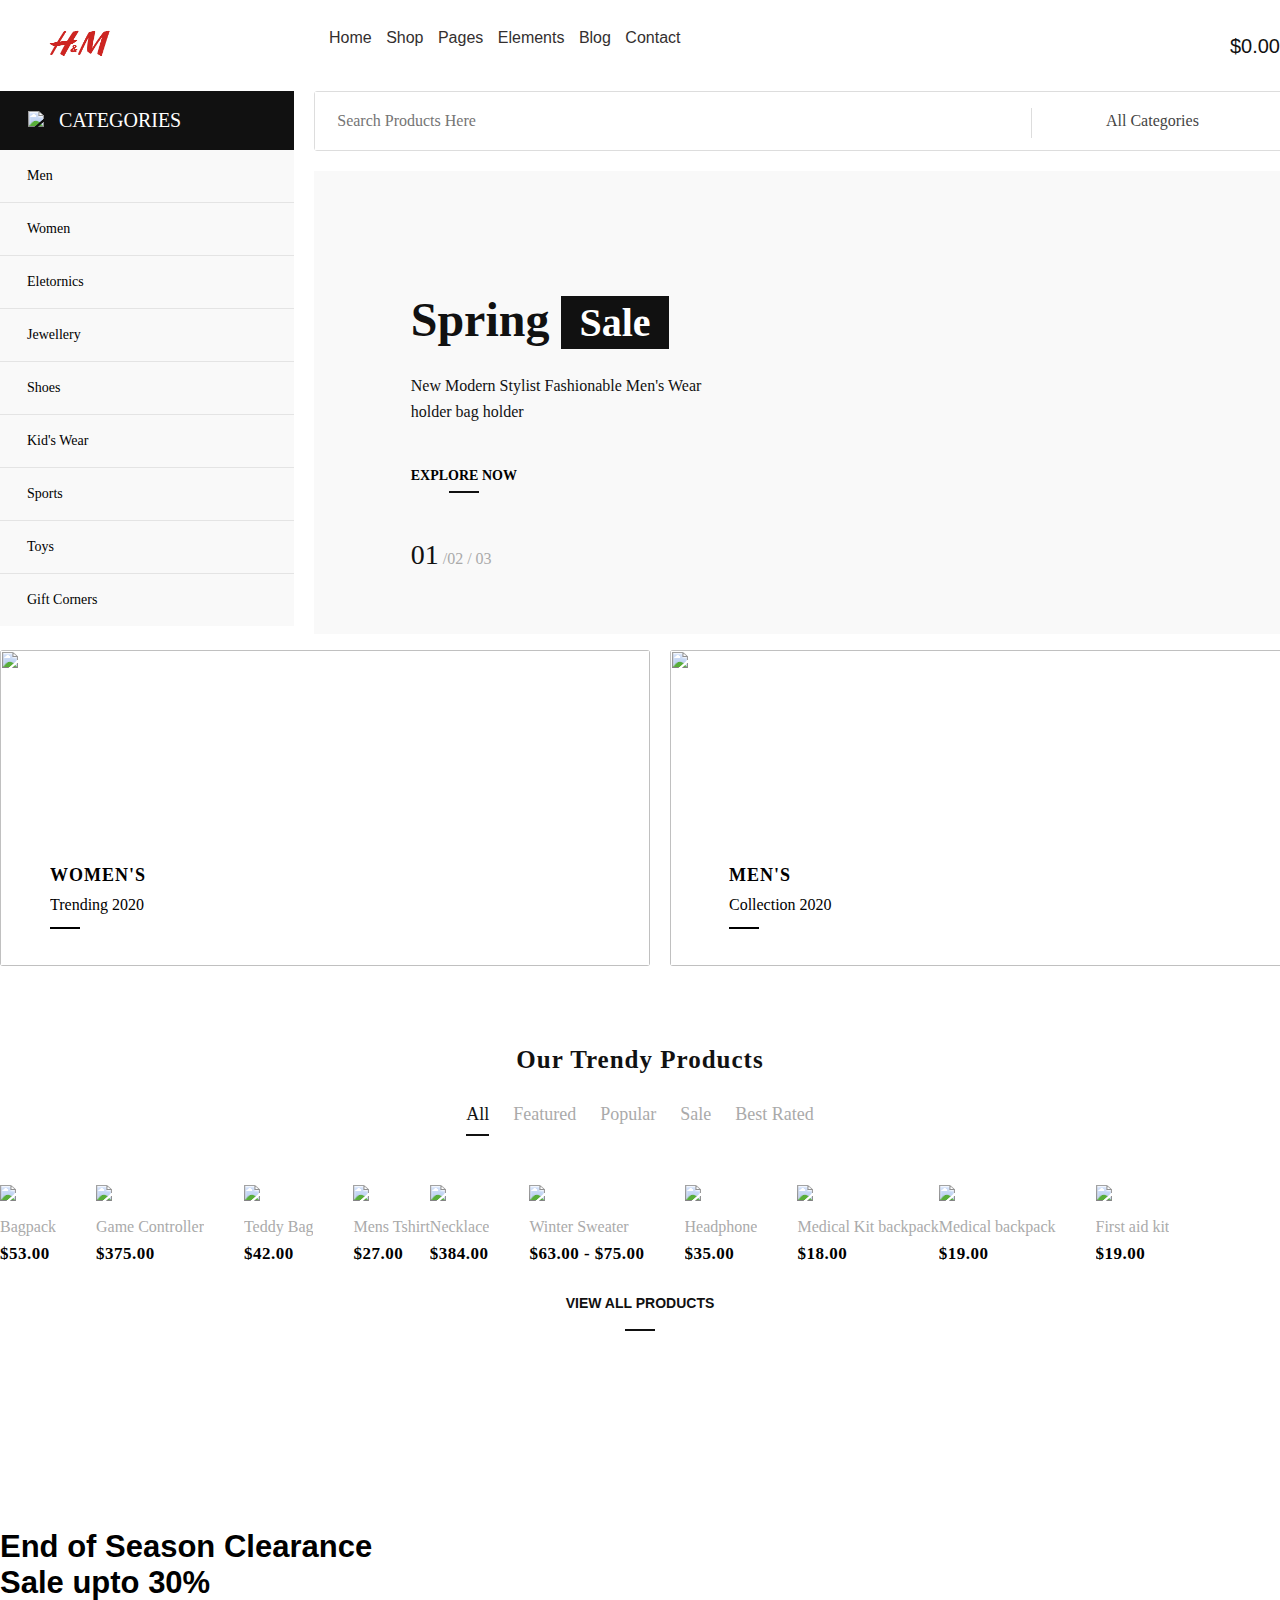
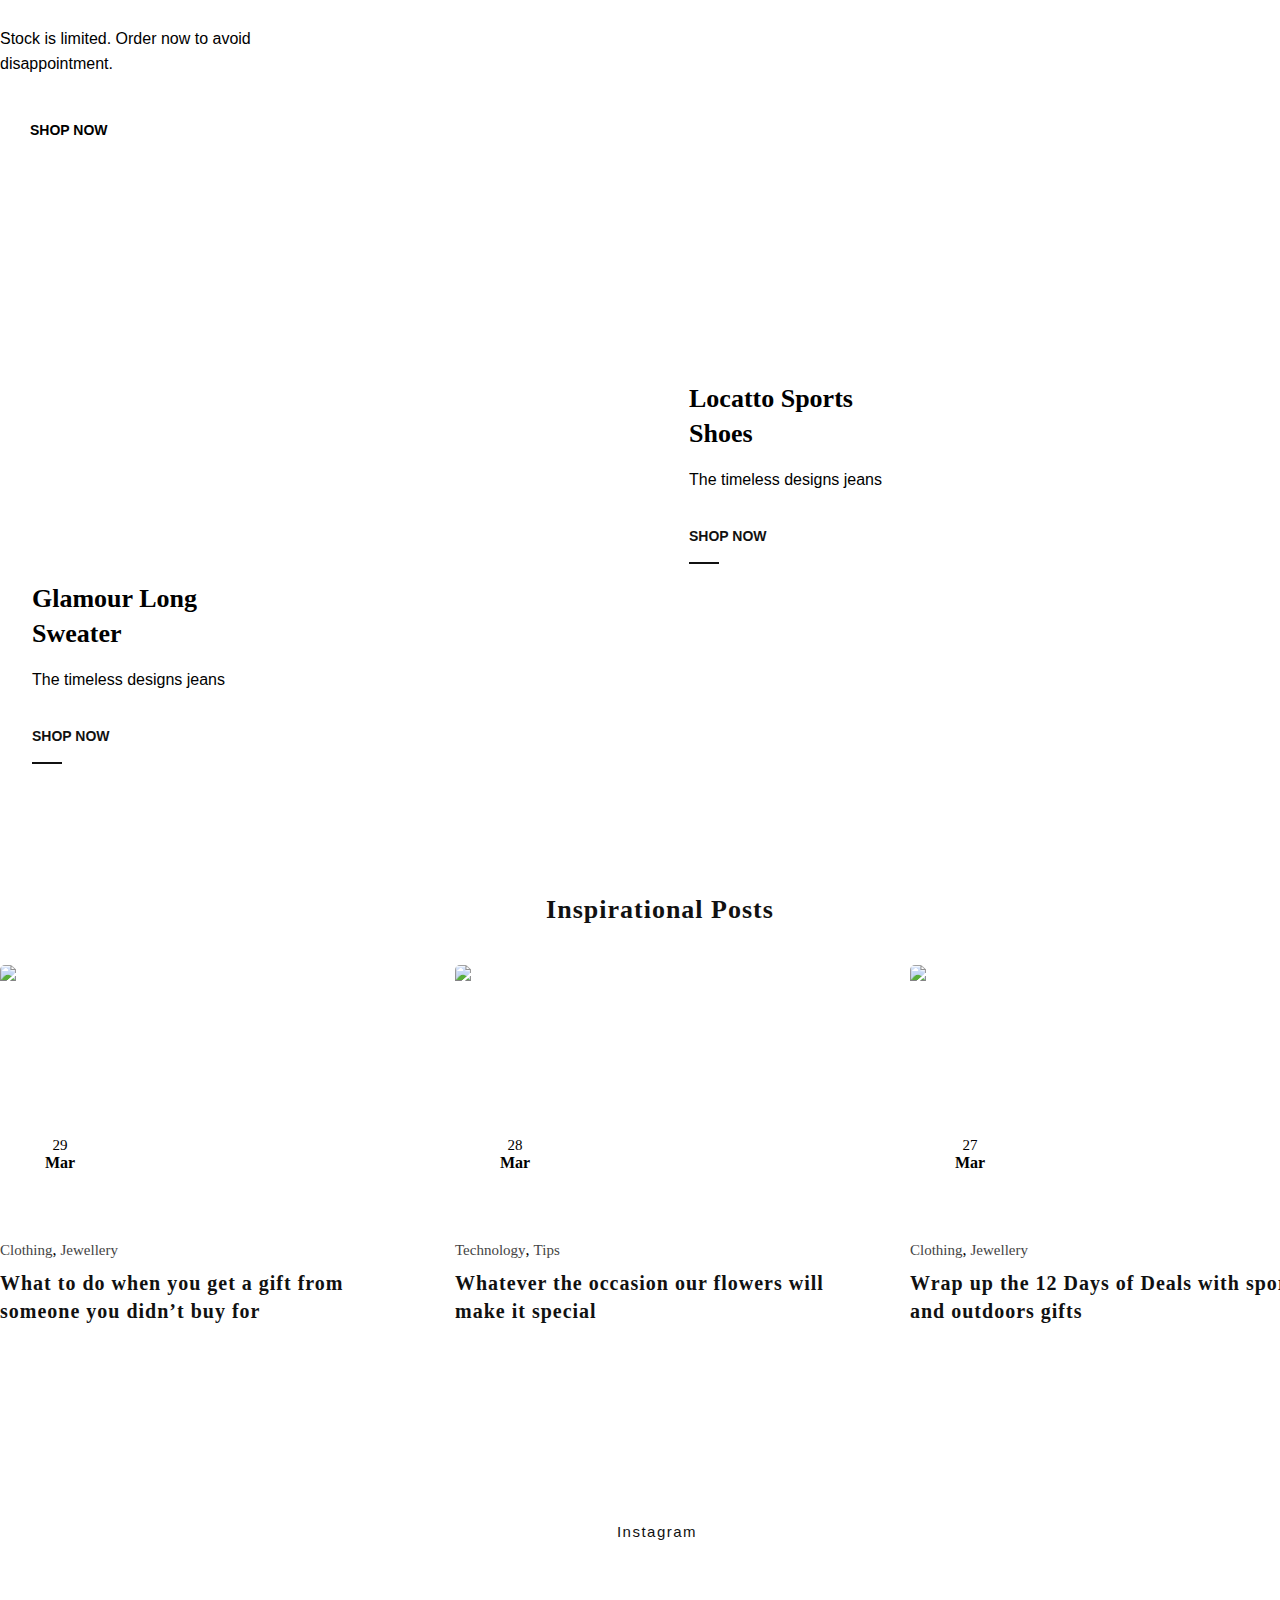
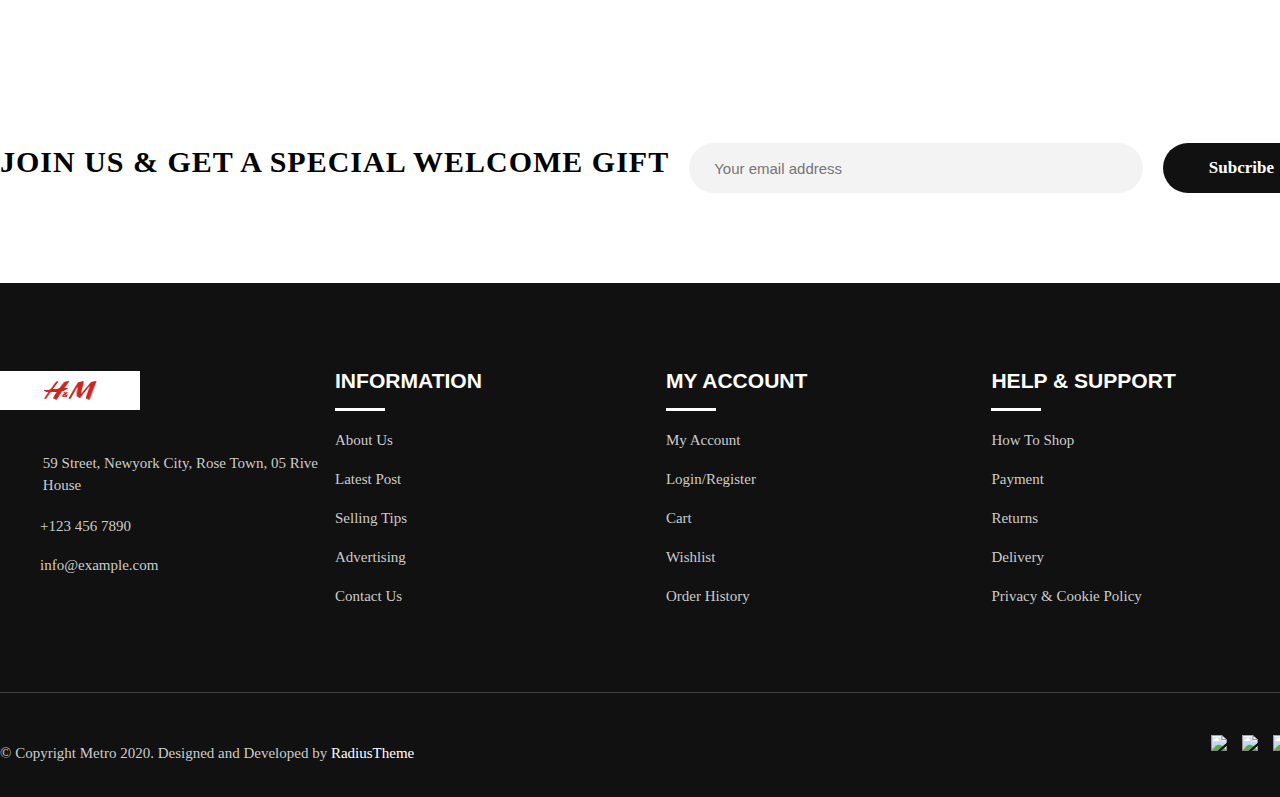
==== Deploy to firebase/public/index.html @ 3f912919 "add README.me and deploy to firebase hosting" ====
<!DOCTYPE html>
<html>
  <head>
    <meta charset="utf-8">
    <meta name="viewport" content="width=device-width, initial-scale=1">
    <title>Welcome to Firebase Hosting</title>
    <link rel="stylesheet" type="text/css" href="style.css">
    <script src="https://kit.fontawesome.com/e9a6ecd83d.js" crossorigin="anonymous"></script>

    <!-- update the version number as needed -->
    <script defer src="/__/firebase/7.14.3/firebase-app.js"></script>
    <!-- include only the Firebase features as you need -->
    <script defer src="/__/firebase/7.14.3/firebase-auth.js"></script>
    <script defer src="/__/firebase/7.14.3/firebase-database.js"></script>
    <script defer src="/__/firebase/7.14.3/firebase-messaging.js"></script>
    <script defer src="/__/firebase/7.14.3/firebase-storage.js"></script>
    <!-- initialize the SDK after all desired features are loaded -->
    <script defer src="/__/firebase/init.js"></script>

    
  </head>
  <body>
    <section class="header">
    <div class="header-box">
      <div class="image-header">
        <a href="#"><img src="./image/hm-logo.jpg"></a>
        
      </div>

      <div class="main-menu">
        <ul class="list-main">
          <li class="o1">
            Home
            <i class="fas fa-chevron-down"></i>
            <ul class="sub-menu1">
              <li>
                <a href="#">Home 1</a>
              </li>
              <li>
                <a href="#">Home 2</a>
              </li>

              <li>
                <a href="#">Home 3</a>
              </li>

              <li>
                <a href="#">Home 4</a>
              </li>

              <li>
                <a href="#">Home 5</a>
              </li>
            </ul>
          </li>
          <li class="o2">
            Shop
            <i class="fas fa-chevron-down"></i>
            <ul class="sub-menu2">
              <li>
                <ul class="menu-shop">
                  <li class="shop-title">
                    <a href="#">Shop Features</a>
                  </li>
                  <li>
                    <a href="#">Grid View</a>
                  </li>
                  <li>
                    <a href="#">List View</a>
                  </li>
                  <li>
                    <a href="#">SideBar Right</a>
                  </li>
                  <li>
                    <a href="#">Sidebar Left</a>
                  </li>
                  <li>
                    <a href="#">Full Width</a>
                  </li>
                  <li>
                    <a href="#">Load More</a>
                  </li>
                  <li>
                    <a href="#">Infinty Scroll</a>
                  </li>
                </ul>
              </li>
              <li>
                <ul class="menu-shop">
                  <li class="shop-title">
                    <a href="#">Shop Styles</a>
                  </li>
                  <li>
                    <a href="#">Style 1</a>
                  </li>
                  <li>
                    <a href="#">Style 2</a>
                  </li>
                  <li>
                    <a href="#">Style 3</a>
                  </li>
                  <li>
                    <a href="#">Style 4</a>
                  </li>
                  <li>
                    <a href="#">Style 5</a>
                  </li>
                  <li>
                    <a href="#">Style 6</a>
                  </li>
                  <li>
                    <a href="#">Style 7</a>
                  </li>
                </ul>
              </li>
              <li>
                <ul class="menu-shop">
                  <li class="shop-title">
                    <a href="#">Product Features</a>
                  </li>
                  <li>
                    <a href="#">Single Product 1</a>
                  </li>
                  <li>
                    <a href="#">Single Product 2</a>
                  </li>
                  <li>
                    <a href="#">Single Product 3</a>
                  </li>
                  <li>
                    <a href="#">Single Product 4</a>
                  </li>
                  <li>
                    <a href="#">Single Product 5</a>
                  </li>
                  <li>
                    <a href="#">Single Product 6</a>
                  </li>
                  <li>
                    <a href="#">Single Product 7</a>
                  </li>
                </ul>
              </li>

              <li>
                
              </li>
            </ul>
          </li>
          <li class="o3">
            Pages
            <i class="fas fa-chevron-down"></i>
            <ul class="sub-menu2">
              <li>
                 <ul class="menu-shop">
                  <li>
                    <a href="#">About US</a>
                  </li>
                  <li>
                    <a href="#">FAQ</a>
                  </li>
                  <li>
                    <a href="#">Error 404</a>
                  </li>
                  <li>
                    <a href="#">Search Result</a>
                  </li>
                 </ul>
              </li>

              <li>
                <ul class="menu-shop">
                  <li>
                    <a href="#">My Account</a>
                  </li>
                  <li>
                    <a href="#">Wishlist</a>
                  </li>
                  <li>
                    <a href="#">Cart</a>
                  </li>
                  <li>
                    <a href="#">Checkout</a>
                  </li>
                 </ul>

              </li>
            </ul>
          </li>
          <li class="o4">
            Elements
            <i class="fas fa-chevron-down"></i>
            <div class="sub-menu3">
              <ul class="elements-box">
                <li>
                  <div class="child-type"><a href="#">Accordion</a></div>
                </li>
                <li class ="icon-down">
                  <div class="child-type"><a href="#">Post</a></div>
                  <ul class="sub-menu-child">
                    <li>
                      <div><a href="#">Posts - Style 1</a></div>
                    </li>
                    <li>
                      <div><a href="#">Posts - Style 2</a></div>
                    </li>
                    <li>
                      <div><a href="#">Posts - Style 3</a></div>
                    </li>
                    <li>
                      <div><a href="#">Posts - Style 4</a></div>
                    </li>

                  </ul>
                </li>

                <li>
                  <div class="child-type"><a href="#">Product Slider</a></div>
                </li>

                <li>
                  <div class="child-type"><a href="#">Product List</a></div>
                </li>

                <li class="icon-down">
                  <div class="child-type"><a href="#">Product Isotope</a></div>
                  <ul class="sub-menu-child">
                    <li>
                      <div><a href="#">Product Isotope 1</a></div>
                    </li>
                    <li>
                      <div><a href="#">Product Isotope 2</a></div>
                    </li>
                    <li>
                      <div><a href="#">Product Isotope 3</a></div>
                    </li>
                  </ul>
                </li>
                <li class="icon-down">
                  <div class="child-type"><a href="#">Product Fullscreen</a></div>
                  <ul class="sub-menu-child">
                    <li>
                      <div><a href="#">Product Fullscreen 1</a></div>
                    </li>
                    <li>
                      <div><a href="#">Product Fullscreen 1</a></div>
                    </li>
                  </ul>
                </li>
                <li>
                  <div class="child-type"><a href="#">Section Title</a></div>
                </li>
                <li>
                  <div class="child-type"><a href="#">Logo Slider</a></div>
                </li>
                <li>
                  <div class="child-type"><a href="#">Video</a></div>
                </li>
                <li>
                  <div class="child-type"><a href="#">Google Map</a></div>
                </li>
              </ul>
            </div>
          </li>
          <li class ="o2">
            Blog
            <i class="fas fa-chevron-down"></i>
            <ul class="sub-menu2 blog">
              <li>
                 <ul class="menu-shop">
                  <li>
                    <a href="#">Blog-Layout 1</a>
                  </li>
                  <li>
                    <a href="#">Blog-Layout 2</a>
                  </li>
                  <li>
                    <a href="#">Blog-Layout 3</a>
                  </li>
                  <li>
                    <a href="#">Single Post</a>
                  </li>
                 </ul>
              </li>

              <li>
                <ul class="menu-shop">
                  <li>
                    <a href="#">Blog - Full Width</a>
                  </li>
                  <li>
                    <a href="#">Blog - Left Sidebar</a>
                  </li>
                  <li>
                    <a href="#">Post - Full Width</a>
                  </li>
                  <li>
                    <a href="#">Post - Left Sidebar</a>
                  </li>
                 </ul>

              </li>
            </ul>
          </li>
          <li>
            <a href="#">Contact</a>
          </li>
        </ul>
      </div>

      <div class="icon-client">
        <div class="se icon1">
          <i class="fas fa-user"></i>
        </div>
        <div class="icon2">
          <i class="fas fa-shopping-cart"></i>
        </div>
        <div class="price-user">
          $0.00
        </div>
      </div>

    </div>
  </section>

  
  <div class="main-show">
    <div class="clo-box">
      <div class="categories">
        <img src="https://www.radiustheme.com/demo/wordpress/themes/metro/wp-content/themes/metro/assets/img/menubar.png">
        <span>CATEGORIES</span>
      </div>
      <ul class="list-clo">
        <li>
          <a href="#"><div>Men</div></a>
        </li>
        <li>
          <a href="#"><div>Women</div></a>
        </li>
        <li class="select-list">
          <a href="#"><div>Eletornics</div></a>
          <span class="icon-list"><i class="fas fa-chevron-right"></i></span>
          <ul class="child">
            <li><a href="#"><div class="a-fix">Accessories</div></a></li>
            <li><a href="#"><div class="a-fix">Computer</div></a></li>
          </ul>
        </li>
        <li>
          <a href="#"><div>Jewellery</div></a>
        </li>
        <li>
          <a href="#"><div>Shoes</div></a>
        </li>
        <li>
          <a href="#"><div>Kid's Wear</div></a>
        </li>
        <li>
          <a href="#"><div>Sports</div></a>
        </li>
        <li>
          <a href="#"><div>Toys</div></a>
        </li>
        <li>
          <a href="#"><div>Gift Corners</div></a>
        </li>
      </ul>
    </div>

    <div class="intro-box">
      <div class="cover">
        <div class="searching">
          <input type="text" placeholder="Search Products Here">
        </div>
        <div class="list-style">
          <a href="#"><p>All Categories</p></a>
          <i class="fas fa-caret-down"></i>
        </div>
        <div class="icon-search">
          <i class="fas fa-search"></i>
        </div>
      </div>

      <div class="main-intro">
        <div class="box-content">
          <div class="this">
            <h3>Spring <span>Sale</span></h3>
            <p class="discribe">
              New Modern Stylist Fashionable Men's Wear holder bag holder
            </p>
            <p class="explore"><a class="explore" href="#">EXPLORE NOW</a></p>
            <div class="number">
              <a href="#"><span class="fix-number">01</span>
              <a href="#"> /02 </a>
              <a href="#">/ 03</a>
            </div>
          </div>
        </div>

        <div class="image-main">
          
        </div>
      </div>
    </div>

  </div>

  <div class="container-box-image">
    <a href="#">
      <div>
      <img class="women" src="https://www.radiustheme.com/demo/wordpress/themes/metro/wp-content/uploads/2019/10/h82.jpg">
      </div>
      <div class="trending">
        <div class="content-box">
          <h3>WOMEN'S</h3>
          <h5>Trending 2020</h5>
        </div>
      </div>
    </a>
    <a href="#">
      <div>
      <img class="men" src="https://www.radiustheme.com/demo/wordpress/themes/metro/wp-content/uploads/2019/10/h81.jpg">
      </div>
      <div class="collection">
        <div class="content-box">
          <h3>MEN'S</h3>
          <h5>Collection 2020</h5>
        </div>
      </div>
    </a>
  </div>
  <section class="sale-products">
    <div class="content-product">
      <h3>Our Trendy Products</h3>
      <div class="choose-show">
        <a href="#">All</a>
        <a href="#">Featured</a>
        <a href="#">Popular</a>
        <a href="#">Sale</a>
        <a href="#">Best Rated</a>
      </div>
    </div>
    <div class="cart">
      <div class="product-container">
        <div class="image-p">
          <a href="#">
            <img src="https://www.radiustheme.com/demo/wordpress/themes/metro/wp-content/uploads/2019/03/p_2-2-360x432.jpg">
          </a>
        </div>
        <h3>
          <a href="#">Bagpack</a>
        </h3>
        <p>$53.00</p>
        <div class="abs-fix">
          <div class="cart-box">
            <button class="search-btn">
              <i class="far fa-heart"></i>
            </button>
            <button class="atc">
              ADD TO CART
            </button>
            <button class="search-btn">
              <i class="fas fa-search"></i>
            </button>
          </div>
        </div>
        
      </div>

      <div class="product-container">
        <div class="image-p">
          <a href="#">
            <img src="https://www.radiustheme.com/demo/wordpress/themes/metro/wp-content/uploads/2019/03/p_4-360x432.jpg">
          </a>
        </div>
        <h3>
          <a href="#">Game Controller</a>
        </h3>
        <p>$375.00</p>
        <div class="abs-fix">
          <div class="cart-box">
            <button class="search-btn">
              <i class="far fa-heart"></i>
            </button>
            <button class="atc">
              ADD TO CART
            </button>
            <button class="search-btn">
              <i class="fas fa-search"></i>
            </button>
          </div>
        </div>
        
      </div>


      <div class="product-container">
        <div class="image-p">
          <a href="#">
            <img src="https://www.radiustheme.com/demo/wordpress/themes/metro/wp-content/uploads/2019/03/p_7-360x432.jpg">
          </a>
        </div>
        <h3>
          <a href="#">Teddy Bag</a>
        </h3>
        <p>$42.00</p>
        <div class="abs-fix">
          <div class="cart-box">
            <button class="search-btn">
              <i class="far fa-heart"></i>
            </button>
            <button class="atc">
              ADD TO CART
            </button>
            <button class="search-btn">
              <i class="fas fa-search"></i>
            </button>
          </div>
        </div>
        
      </div>


      <div class="product-container">
        <div class="image-p">
          <a href="#">
            <img src="https://www.radiustheme.com/demo/wordpress/themes/metro/wp-content/uploads/2019/03/p_2-360x432.jpg">
          </a>
        </div>
        <h3>
          <a href="#">Mens Tshirt</a>
        </h3>
        <p>$27.00</p>
        <div class="abs-fix">
          <div class="cart-box">
            <button class="search-btn">
              <i class="far fa-heart"></i>
            </button>
            <button class="atc">
              ADD TO CART
            </button>
            <button class="search-btn">
              <i class="fas fa-search"></i>
            </button>
          </div>
        </div>
        
      </div>


      <div class="product-container">
        <div class="image-p">
          <a href="#">
            <img src="https://www.radiustheme.com/demo/wordpress/themes/metro/wp-content/uploads/2019/03/p_2-1-360x432.jpg">
          </a>
        </div>
        <h3>
          <a href="#">Necklace</a>
        </h3>
        <p>$384.00</p>
        <div class="abs-fix">
          <div class="cart-box">
            <button class="search-btn">
              <i class="far fa-heart"></i>
            </button>
            <button class="atc">
              ADD TO CART
            </button>
            <button class="search-btn">
              <i class="fas fa-search"></i>
            </button>
          </div>
        </div>
        
      </div>


      <div class="product-container">
        <div class="image-p">
          <a href="#">
            <img src="https://www.radiustheme.com/demo/wordpress/themes/metro/wp-content/uploads/2019/01/jacket_1-360x432.jpg">
          </a>
        </div>
        <h3>
          <a href="#">Winter Sweater</a>
        </h3>
        <p>$63.00 - $75.00</p>
        <div class="abs-fix">
          <div class="cart-box">
            <button class="search-btn">
              <i class="far fa-heart"></i>
            </button>
            <button class="atc">
              ADD TO CART
            </button>
            <button class="search-btn">
              <i class="fas fa-search"></i>
            </button>
          </div>
        </div>
        
      </div>


      <div class="product-container">
        <div class="image-p">
          <a href="#">
            <img src="https://www.radiustheme.com/demo/wordpress/themes/metro/wp-content/uploads/2019/03/p_5-111-360x432.jpg">
          </a>
        </div>
        <h3>
          <a href="#">Headphone</a>
        </h3>
        <p>$35.00</p>
        <div class="abs-fix">
          <div class="cart-box">
            <button class="search-btn">
              <i class="far fa-heart"></i>
            </button>
            <button class="atc">
              ADD TO CART
            </button>
            <button class="search-btn">
              <i class="fas fa-search"></i>
            </button>
          </div>
        </div>
        
      </div>



      <div class="product-container">
        <div class="image-p">
          <a href="#">
            <img src="https://www.radiustheme.com/demo/wordpress/themes/metro/wp-content/uploads/2020/05/product_13-360x432.jpg">
          </a>
        </div>
        <h3>
          <a href="#">Medical Kit backpack</a>
        </h3>
        <p>$18.00</p>
        <div class="abs-fix">
          <div class="cart-box">
            <button class="search-btn">
              <i class="far fa-heart"></i>
            </button>
            <button class="atc">
              ADD TO CART
            </button>
            <button class="search-btn">
              <i class="fas fa-search"></i>
            </button>
          </div>
        </div>
        
      </div>



      <div class="product-container">
        <div class="image-p">
          <a href="#">
            <img src="https://www.radiustheme.com/demo/wordpress/themes/metro/wp-content/uploads/2020/05/product_14-360x432.jpg">
          </a>
        </div>
        <h3>
          <a href="#">Medical backpack</a>
        </h3>
        <p>$19.00</p>
        <div class="abs-fix">
          <div class="cart-box">
            <button class="search-btn">
              <i class="far fa-heart"></i>
            </button>
            <button class="atc">
              ADD TO CART
            </button>
            <button class="search-btn">
              <i class="fas fa-search"></i>
            </button>
          </div>
        </div>
        
      </div>
      <div class="product-container">
        <div class="image-p">
          <a href="#">
            <img src="https://www.radiustheme.com/demo/wordpress/themes/metro/wp-content/uploads/2020/05/product_11-360x432.jpg
  ">
          </a>
        </div>
        <h3>
          <a href="#">First aid kit</a>
        </h3>
        <p>$19.00</p>
        <div class="abs-fix">
          <div class="cart-box">
            <button class="search-btn">
              <i class="far fa-heart"></i>
            </button>
            <button class="atc">
              ADD TO CART
            </button>
            <button class="search-btn">
              <i class="fas fa-search"></i>
            </button>
          </div>
        </div>
        
      </div>
    </div>
    <div class="view-product">
      <a href="#">VIEW ALL PRODUCTS</a> 
    </div>

  </section>


  <div class="site-sale">
    <div class="div-s">
      <div class="content-sale">
        <h2>End of Season Clearance Sale upto 30%</h2>
        <p>Stock is limited. Order now to avoid<br>disappointment.</p>
        <a href="#">
          SHOP NOW
        </a>
      </div>
    </div>
    
  </div>
  <section class="product-display">
    <div class="image-s">
      <div class="sweater">
        <div class="content-s">
          <h3>Glamour Long Sweater</h3>
          <p>The timeless designs jeans</p>
          <a href="#">SHOP NOW</a>
        </div>
      </div>
    </div>
    <div class="image-s">
      <div class="shoes">
        <div class="content-sh">
          <h3>Locatto Sports Shoes</h3>
          <p>The timeless designs jeans</p>
          <a href="#">SHOP NOW</a>
        </div>
      </div>
    </div>
  </section>

  <section class="news-post">
    <h3 class="title-p">Inspirational Posts</h3>
    <div class="flex-pb">
      <div class="post-box">
        <div class="pb-image">
          <a href="#">
            <img src="https://www.radiustheme.com/demo/wordpress/themes/metro/wp-content/uploads/2019/03/blog_4-465x290.jpg">
          </a>
        </div>
        
        <div class="overlay c1">
          <p>29</p>
          <h3>Mar</h3>
        </div>
        <p><a class ="a-fix" href="#">Clothing</a>, <a class ="a-fix" href="#">Jewellery</a></p>
        <h3><a class="ac-fix" href="#">What to do when you get a gift from someone you didn’t buy for</a></h3>
        
      </div>

      <div class="post-box">
        <div class="pb-image">
          <a href="#">
            <img src="https://www.radiustheme.com/demo/wordpress/themes/metro/wp-content/uploads/2019/03/blog_8-465x290.jpg">
          </a>
        </div>
        
        <div class="overlay c2">
          <p>28</p>
          <h3>Mar</h3>
        </div>
        <p><a class ="a-fix" href="#">Technology</a>, <a class ="a-fix" href="#">Tips</a></p>
        <h3><a class="ac-fix" href="#">Whatever the occasion our flowers will make it special</a></h3>
      </div>

      <div class="post-box">
        <div class="pb-image">
          <a href="#">
            <img src="https://www.radiustheme.com/demo/wordpress/themes/metro/wp-content/uploads/2019/03/blog_5-465x290.jpg">
          </a>
        </div>
        
        <div class="overlay c3">
          <p>27</p>
          <h3>Mar</h3>
        </div>
        <p><a class ="a-fix" href="#">Clothing</a>, <a class ="a-fix"href="#">Jewellery</a></p>
        <h3><a class="ac-fix" href="#">Wrap up the 12 Days of Deals with sports and outdoors gifts</a></h3>
        
      </div>
    </div>
  </section>

  <div class="insta-box">
    <div class="images-i">
      <div class="component">
        <a href="#">
          <div class="b-image image-i-1">
            <div class="overlay-cpt">
              <i class="fab fa-instagram"></i>
            </div>
          </div>
        </a>
      </div>
      <div class="component">
        <a href="#">
          <div class="b-image image-i-2">
            <div class="overlay-cpt">
              <i class="fab fa-instagram"></i>
            </div>
          </div>
        </a>
      </div>
      <div class="component">
        <a href="#">
          <div class="b-image image-i-3">
            <div class="overlay-cpt">
              <i class="fab fa-instagram"></i>
            </div>
          </div>
        </a>
      </div>
      <div class="component">
        <a href="#">
          <div class="b-image image-i-4">
            <div class="overlay-cpt">
              <i class="fab fa-instagram"></i>
            </div>
          </div>
        </a>
      </div>
      <div class="component">
        <a href="#">
          <div class="b-image image-i-5">
            <div class="overlay-cpt">
              <i class="fab fa-instagram"></i>
            </div>
          </div>
        </a>
      </div>
      <div class="component">
        <a href="#">
          <div class="b-image image-i-6">
            <div class="overlay-cpt">
              <i class="fab fa-instagram"></i>
            </div>
          </div>
        </a>
      </div>
      <div class="component">
        <a href="#">
          <div class="b-image image-i-7">
            <div class="overlay-cpt">
              <i class="fab fa-instagram"></i>
            </div>
          </div>
        </a>
      </div>
      <div class="component">
        <a href="#">
          <div class="b-image image-i-8">
            <div class="overlay-cpt">
              <i class="fab fa-instagram"></i>
            </div>
          </div>
        </a>
      </div>
      
    </div>


    <div class="logo-insta">
      <a href="#">
        <i class="fab fa-instagram"></i><span>Instagram</span>
      </a>
    </div>
  </div>
  <section class="gift">
    <h1>JOIN US & GET A SPECIAL WELCOME GIFT</h1>
    <input type="email" placeholder="Your email address">
    <button>Subcribe</button>
  </section>
  <div class="footer">
    <div class="container-footer">
      <div class="list list-fix1">
        <ul class ="list-info">
          <li class="image-footer"><img src="./image/hm-logo.jpg"></li>
          <li class="text">
            <i class="fas fa-map-marker-alt icon-fix"></i>
            <span>
            59 Street, Newyork City, Rose Town, 05 Rive House</span>
          </li>
          <li class="text">
            <i class="fas fa-phone-volume"></i>
            +123 456 7890
          </li>
          <li class="text">
            <i class="far fa-envelope"></i>
            info@example.com
          </li>
        </ul>   
      </div>
      <div class="list">
        <ul class ="list-info">
          <li class="info-title">
            <h3 class="title">INFORMATION</h3>
          </li>
          <li>
            <a href="#">About Us</a>
          </li>
          <li>
            <a href="#">Latest Post</a>
          </li>
          <li>
            <a href="#">Selling Tips</a>
          </li>
          <li>
            <a href="#">Advertising</a>
          </li>
          <li>
            <a href="#">Contact Us</a>
          </li>
        </ul>
      </div>

      <div class="list">
        <ul class ="list-info">
          <li class="info-title">
            <h3 class="title">MY ACCOUNT</h3>
          </li>
          <li>
            <a href="#">My Account</a>
          </li>
          <li>
            <a href="#">Login/Register</a>
          </li>
          <li>
            <a href="#">Cart</a>
          </li>
          <li>
            <a href="#">Wishlist</a>
          </li>
          <li>
            <a href="#">Order History</a>
          </li>
        </ul>
      </div>
      <div class="list list-fix2">
        <ul class ="list-info">
          <li class="info-title">
            <h3 class="title">HELP & SUPPORT</h3>
          </li>
          <li>
            <a href="#">How To Shop</a>
          </li>
          <li>
            <a href="#">Payment</a>
          </li>
          <li>
            <a href="#">Returns</a>
          </li>
          <li>
            <a href="#">Delivery</a>
          </li>
          <li>
            <a href="#">Privacy & Cookie Policy</a>
          </li>
        </ul>
      </div>
    </div>
  </div>
  <div class="bottom-footer">
    <div class="container-bf">
      <div class="linked-sn">
        <ul>
          <li>
            <a href="#">
              <i class="fab fa-facebook-f"></i>
            </a>
          </li>

          <li>
            <a href="#">
              <i class="fab fa-twitter"></i>  
            </a>
            
          </li>
            
          <li>
            <a href="#">
              <i class="fa fa-linkedin"></i>
            </a>
          </li>

          <li>
            <a href="#">
              <i class="fa fa-youtube"></i> 
            </a>
          </li>

          <li>
            <a href="#">
              <i class="fa fa-pinterest"></i>
            </a>
          </li>

          <li>
            <a href="#">
              <i class="fa fa-rss"></i>
            </a>
          </li>
        </ul>
        <p>
          © Copyright Metro 2020. Designed and Developed by <span><a href="#">RadiusTheme</a></span>
        </p>
      </div>
      <ul class="pre-payment">
        <li>
          <img  src="https://www.radiustheme.com/demo/wordpress/themes/metro/wp-content/themes/metro/assets/img/payment1.png">
        </li>
        <li>
          <img  src="https://www.radiustheme.com/demo/wordpress/themes/metro/wp-content/themes/metro/assets/img/payment2.png">
        </li>
        <li>
          <img  src="https://www.radiustheme.com/demo/wordpress/themes/metro/wp-content/themes/metro/assets/img/payment3.png">
        </li>
        <li>
          <img  src="https://www.radiustheme.com/demo/wordpress/themes/metro/wp-content/themes/metro/assets/img/payment4.png">
        </li>
      </ul>
    </div>
    
  </div>
    <script>
      document.addEventListener('DOMContentLoaded', function() {
        // // 🔥🔥🔥🔥🔥🔥🔥🔥🔥🔥🔥🔥🔥🔥🔥🔥🔥🔥🔥🔥🔥🔥🔥🔥🔥🔥🔥🔥🔥🔥🔥
        // // The Firebase SDK is initialized and available here!
        //
        // firebase.auth().onAuthStateChanged(user => { });
        // firebase.database().ref('/path/to/ref').on('value', snapshot => { });
        // firebase.messaging().requestPermission().then(() => { });
        // firebase.storage().ref('/path/to/ref').getDownloadURL().then(() => { });
        //
        // // 🔥🔥🔥🔥🔥🔥🔥🔥🔥🔥🔥🔥🔥🔥🔥🔥🔥🔥🔥🔥🔥🔥🔥🔥🔥🔥🔥🔥🔥🔥🔥

        try {
          let app = firebase.app();
          let features = ['auth', 'database', 'messaging', 'storage'].filter(feature => typeof app[feature] === 'function');
          document.getElementById('load').innerHTML = `Firebase SDK loaded with ${features.join(', ')}`;
        } catch (e) {
          console.error(e);
          document.getElementById('load').innerHTML = 'Error loading the Firebase SDK, check the console.';
        }
      });
    </script>
  </body>
</html>
---- Deploy to firebase/public/style.css ----
ul{
	list-style: none;
}
a{
	text-decoration: none;
}
body{
	margin: 0;
}
/*Footer-1*/
.footer{
	background-color: #111;
    padding: 65px 0;
}
.container-footer{
	max-width: 1320px;
	margin: 0 auto;
	font-family: Roboto;
	font-size: 15px;
	display: flex;
	background-color: #111;
	padding: 0;
}
.container-footer .list{
	max-width: 25%;
	margin-right: 184px;
}
.container-footer .list .list-info {
	padding: 0;
	margin: 0;
}
.container-footer .list .list-info img{
	height: 39px;
	width: 140px;
	margin-bottom: 20px;
}
.container-footer .list .list-info .image-footer{
	margin-top: 23px;
}
.container-footer .list .list-info li{
	margin-bottom: 22px;
	display:flex;
}
.container-footer .list .list-info a{
	color: #ccc;
}
.container-footer .list .list-info a:hover{
	color: #fff;
	transition: 0.4s all;
}
.container-footer .list .list-info .info-title{
	font-size: 18px;
	margin: 0;
	font-family: sans-serif;
	color: #fff;
	font-weight: 600;
}
.text{
	color: #ccc;
}
.container-footer .list .list-info li i{
	font-size: 24px;
	width: 40px;
}
.container-footer .list-fix1{
	margin-right:15px;
}
.container-footer .list-fix2{
	margin-right: 0;
}
.container-footer .list .list-info .icon-fix{
	   width: 49px;
}

.container-footer .list .list-info .info-title .title:after{
	content: "";
	display: block;
	height:3px;
	width: 50px;
	background-color: #fff;
	margin-top:15px;
}
.container-footer .list .list-info span{
	line-height: 22px;
}


/*header*/

.header .header-box .image-header img{
	height: 53px;
	width: 159px;
}
.header .header-box .image-header{
	margin-right: 170px;
}
.header-box{
	display: flex;
	max-width: 1320px;
	margin: 0 auto;
	font-family: Josefin Sans,sans-serif;
	font-weight: 400;
	color:#332f2f;
}

.main-menu .list-main> li{
	display:inline;
	cursor: pointer;
	margin-right: 10px;
	padding: 45px 0;
}
.main-menu .list-main ul{
	cursor: auto;
}
.main-menu .list-main li a{
	color: #332f2f;
}
.main-menu .list-main li i{
	font-size: 10px;
}
.icon-client{
	display: flex;
	margin-top: 15px;
}

.main-menu .list-main {
	padding: 0;
	margin: 0;
	position: relative;
}
.main-menu{
	flex-grow: 1;
	margin-top: 12px;
}
.icon-client .se{
	margin-right: 20px;
}
.icon-client .icon1 , .icon2{
	font-size: 26px;
}
.icon-client .price-user{
	font-size: 20px;
	margin-top:3px;
	font-family: sans-serif;
	color: #111;
}
.header{
	padding: 17px 0
}

/*sub menu 1*/

.list-main .o1 .sub-menu1{
	position: absolute;
	border: 1.3px solid #ddd;
    background-color: #fff;
    top: 60px;
    border-radius: 3px;
    padding: 19px 0;
    font-size:14px;
    color: #332f2f;
    display: none;
}
.list-main .o1:hover .sub-menu1{
	display: block;
}
.list-main .o1 .sub-menu1 li a{
	padding: 14px 146px 14px 13px;
}
.list-main .o1 .sub-menu1 li{
	padding: 10px 16px;
}
.list-main .o1 .sub-menu1 li:hover a{
	border-radius: 4px;
	background-color: #111;
	color: #fff;
	transition: 0.7s all;
}

/*sub-menu2*/
.o2 .sub-menu2{
	position: absolute;
	border: 1.3px solid #ddd;
    background-color: #fff;
    padding: 19px 0;
    top: 60px;
    left: -244px;
    font-size:14px;
    color: #332f2f;
    display: none;
    transition: all .3s ease 0s; 
    z-index: 2;
}
.o2:hover .sub-menu2{
	display:flex;
}
.o2 .sub-menu2 .menu-shop li a{
	
}
.o2 .sub-menu2 .menu-shop li{
	padding: 14px 60px 14px 15px;
	cursor: pointer;
}
.o2 .sub-menu2 .menu-shop li:nth-last-child(-n+7):hover{
	border-radius: 4px;
	background-color: #111;
	transition: 0.7s all;
}
.o2 .sub-menu2 .menu-shop li:nth-last-child(-n+7):hover a{
	color: #fff;
	transition: 0.7s all;
}
.o2 .sub-menu2 .menu-shop{
	padding: 0 20px;
	margin: 0 5px;
}
.o2 .sub-menu2 .menu-shop .shop-title{
	font-size: 16px;
	border-bottom: 1px solid #b7b1b1d1;
	margin-bottom: 10px;
	padding-top: 0px;
}


.o3 .sub-menu2{
	position: absolute;
	border: 1.3px solid #ddd;
    background-color: #fff;
    padding: 19px 0;
    top: 60px;
    left: -47px;
    font-size:14px;
    color: #332f2f;
    display: none;
    transition: all .3s ease 0s; 
    z-index: 2;
}
.o3:hover .sub-menu2{
	display:flex;
}
.o3 .sub-menu2 .menu-shop li a{
	
}
.o3 .sub-menu2 .menu-shop li{
	padding: 14px 60px 14px 15px;
	cursor: pointer;
}
.o3 .sub-menu2 .menu-shop{
	padding: 0 20px;
	margin: 0 5px;
}
.o3 .sub-menu2 .menu-shop li:hover{
	border-radius: 4px;
	background-color: #111;
	transition: 0.7s all;
}
.o3 .sub-menu2 .menu-shop li:hover a{
	color: #fff;
	transition: 0.7s all;
}
.o2 .blog{
    left: 105px;
}


/*o4 Elements child*/
.list-main .o4 .sub-menu3 {
	cursor: auto;
}

.list-main .o4 .elements-box{
	padding: 0;
	 
}
.list-main .o4:hover .sub-menu3{
	display: block;
}
.list-main .o4 .elements-box .child-type{
	padding: 15px 52px 15px 19px;
}
.list-main .o4 .elements-box li{
	padding: 0 20px;
	cursor: pointer;
	
}
.list-main .o4 .sub-menu3 .elements-box>li:hover .child-type{
	border-radius: 4px;
	background-color: #111;
	transition: 0.7s all;
	color: #fff;
}
.list-main .o4 .sub-menu3 .elements-box li:hover .child-type a{
	color: #fff;
	transition: 0.7s all;
}

.list-main .o4 .sub-menu3{
	position: absolute;
	border: 1.3px solid #ddd;
    background-color: #fff;
    top: 60px;
    left: 190px;
    border-radius: 3px;
    padding: 20px 0;
    font-size:14px;
    color: #332f2f;
    display: none;
    
}
.elements-box .icon-down:after{
	content: "\f105";
    font-family: FontAwesome;
	position: absolute;
	right: 31px;
    top: 17px;
}
.list-main .o4 .sub-menu3 .elements-box .icon-down:hover {
	color: #fff;
	transition: 0.7s all;
}
.list-main .o4 .icon-down {
	position: relative;
}

/*sub-menu-child*/
.o4 .elements-box .icon-down .sub-menu-child{
	position: absolute;
	border: 1.3px solid #ddd;
    background-color: #fff;
    border-radius: 2px;
    padding: 19px 0;
    font-size:14px;
    color: #332f2f;
    display: none;
    left: 226px;
    top: 0px;
    right: -265px;
    width: 240px;
}
.o4 .elements-box .icon-down:hover .sub-menu-child {
	display: block;
}
.o4 .elements-box .icon-down .sub-menu-child li div a{
	color: #332f2f;
}
.sub-menu-child li{

}
.sub-menu-child li:hover div{
	border-radius: 4px;
	background-color: #111;
	transition: 0.7s all;
	color: #fff;
}
.sub-menu-child div{
	padding: 15px 52px 15px 19px;
}
.o4 .elements-box .icon-down .sub-menu-child li:hover a{
	color: #fff;
}
/*---------Done header---------*/

/*Main-show component*/
.main-show{
	display:flex;
	width:1320px;
	margin: 0 auto;
}
.main-show .clo-box .list-clo{
	padding: 0;
	margin: 0;
}
.main-show .clo-box{
	font-family: Roboto;
}
/*-----------------------------------------*/
.main-show .clo-box .categories{
	background-color: #111;
	color: #fff;
	padding: 18px 113px 18px 28px;
	font-size: 20px;
}
.main-show .clo-box .categories img{
	margin-right: 10px
}
.main-show .clo-box .list-clo li:nth-last-of-type(n+2){
	border-bottom: 1px solid #e4e4e4;
}
.main-show .clo-box .list-clo li a{
	color: black;
	font-size: 14px;
}
.main-show .clo-box .list-clo div{
	padding: 18px 27px;
	font-family: Roboto;
	background-color: #f9f9f9;
}
.main-show .clo-box .list-clo div:hover{
	background-color: #eee;
	transition: 0.4s all;
}
.select-list .child{
	top: -1px;
    position: absolute;
    border: 1px solid #eee;
    padding: 0;
    left: 100%;
    display: none;
    transition: 0.3s all;
}
.select-list{
	position: relative;
}
.select-list:hover .child{
	display: block;

}
.select-list .child .a-fix{
	padding: 18px 172px 18px 25px !important;
}
.select-list .icon-list{
	position: absolute;
    left: 93%;
    top: 21px;
    cursor: pointer;
    font-size: 10px;
}
/*-----------flex-list-left------------------*/

.main-show .intro-box{
	font-family: Roboto;
    flex-grow: 1;
}
.main-show .intro-box .cover{
	display: flex;
    border: 1px solid #ddd;
    border-radius: 3px;
    margin-left: 20px;
}
.intro-box .cover .searching{
	flex-grow: 1;
}
.intro-box .cover .searching input[type="text"]{
	padding: 20px 61px 20px 22px;
    border: none;
    width: -webkit-fill-available;
    border-right: none;
    font-family: Roboto;
    font-size: 16px;
}
.intro-box .cover .list-style{
	width: 250px;
	position: relative;
}
.intro-box .cover .list-style a p{
	padding: 20px 75px;
	margin: 0;
	color: #444;
}
.intro-box .cover .icon-search i{
    font-size: 22px;
    color: #fff;
    padding: 19px;
    background-color: #111;
}
.intro-box .cover .list-style p:before{
	content: "";
    height: 30px;
    width: 1px;
    background-color: #ddd;
    position: absolute;
    top: 16px;
    left: 0px;
}
.intro-box .cover .searching input[type="text"]:focus{
	outline: none;
}
.intro-box .cover .list-style i{
    top: 23px;
    position: absolute;
    right: 46px;
    cursor: pointer;
}
.intro-box .main-intro{
	display: flex;
	height: 463px;
    margin-top: 20px;
    margin-left: 20px;
    background-color: #f9f9f9;
}
.intro-box .main-intro .box-content{
	width: 52%;
	display: flex;
	color: #111;
}
.intro-box .main-intro .box-content .this{
	display: flex;
    flex-direction: column;
    justify-content: flex-end;
    width: 330px;
    margin: 0 auto;
}
.main-intro .box-content .this h3{
	font-size: 48px;
    margin: 0;
}
.main-intro .box-content .this h3 span{
	padding: 4px 18px;
    background-color: #111;
    color: #fff;
    font-size: 40px;
}
.main-intro .box-content .this .number{
	margin-bottom: 63px;
}
.main-intro .box-content .this .explore{
	margin-bottom: 55px;
    margin-top: 25px;
}
.main-intro .box-content .this .discribe{
	margin-top: 26px;
	line-height: 26px;
}
.intro-box .main-intro .image-main{
	background: url('https://www.radiustheme.com/demo/wordpress/themes/metro/wp-content/uploads/2020/02/482x457.jpg') no-repeat center right;
	width: 48%;
    background-size: cover;
}
.main-intro .box-content .this .number a{
	color: #aaa;
}
.main-intro .box-content .this .number .fix-number{
    font-size: 28px;
    color: #111;
}
.main-intro .box-content .this .explore a{
	color: black;
    font-size: 14px;
    font-weight: 700;
    font-family: Roboto;
    padding-bottom: 10px;
}
.main-intro .box-content .this .explore a{
	position: relative;
}
.main-intro .box-content .this .explore a:after{
	position: absolute;
    height: 2px;
    width: 30px;
    bottom: 0;
    content: "";
    background-color: #111;
    right: 0;
    margin: 0 auto;
    left: 0;
    transition: 0.3s all;
}
.main-intro .box-content .this .explore a:hover:after{
	width: 100%;
}
/*flex box right of main-show*/

.container-box-image h3, h5{
	margin: 0;
}
.container-box-image{
	display: flex;
	width: 1320px;
	margin: 0 auto;
	margin-top: 16px;
	position: relative;
}
.container-box-image a{
	margin-right: 20px;
}
.container-box-image img{
	width: 650px;
	height: 316px;
	border-radius: 3px;
	display: flex;
    align-items: flex-end;
    transform: scale(1);
    transition: 0.3s all;
}
.container-box-image .trending{
	position: absolute;
    left: 50px;
    top: 68%;
}
.container-box-image .collection{
	position: absolute;
    right: 37%;
    top: 68%;
}

.container-box-image .content-box{
	font-family: Roboto;
    color: #000;
    padding-bottom: 15px;
    position: relative;
}
.container-box-image .content-box h3{
	font-size: 18px;
    letter-spacing: 1px;
    margin-bottom: 10px;
}
.container-box-image .content-box h5{
	font-size: 16px;
    font-weight: 500;
}
.container-box-image .content-box:after{
	content: '';
	height: 2px;
	width: 30px;
	background-color: black;
	position: absolute;
    bottom: 0;
    transition: 0.3s all;
}
.container-box-image a:hover .content-box:after{
	width: 100%;
	transition: 0.3s all;
}
.container-box-image a:hover .men{
	transform: scale(1.1);
}
.container-box-image a:hover .women{
	transform: scale(1.1);
}
.container-box-image a div{
	overflow: hidden;
}
/*container-box-image*/



.site-sale{
	background-image: url(https://www.radiustheme.com/demo/wordpress/themes/metro/wp-content/uploads/2020/02/bench-accounting-scaled.jpg);
	height: 443px;
	background-size: cover;
	background-attachment: fixed;
	background-position: bottom;
}
.content-sale h2,.content-sale p{
	margin: 0;
}
.site-sale .div-s{
	width:1320px;
	margin: 0 auto;
	display: flex;
    align-items: center;
    height: -webkit-fill-available;
    font-family: sans-serif;
}
.site-sale .div-s .content-sale{
	width: 385px;
}
.content-sale h2{
	font-size: 31px;
	margin-bottom: 25px;
}
.content-sale p{
	line-height: 25px;
	margin-bottom: 45px;
}
.content-sale a{
	padding: 15px 30px;
    background-color: #fff;
    color: black;
    font-weight: 550;
    font-size: 14px;
    border-radius: 2px;
}
.content-sale a:hover{
	color: #fff;
	background-color: #111;
	transition: 0.35s all;
}
/*.site-sale*/


.product-display{
	width: 1320px;
	margin: 100px auto;
	display: flex;
	font-family: sans-serif;
}
.product-display .sweater{
	background: url(https://www.radiustheme.com/demo/wordpress/themes/metro/wp-content/uploads/2019/11/p81.jpg) no-repeat;
	background-size: cover;
	height: 440px;
	width: 495px;
	margin-right: 30px;
}
.product-display .shoes{
	background: url(https://www.radiustheme.com/demo/wordpress/themes/metro/wp-content/uploads/2019/11/p82.jpg) no-repeat;
	background-size: cover;
	height: 440px;
	width: 495px;
}
.product-display .image-s{
	padding-left: 100px;
	margin-left: 32px;
	position: relative;
}
.product-display .image-s .content-s{
	position: absolute;
	left: 0;
	bottom: 50px;
}
.product-display .image-s .content-sh{
	position: absolute;
	left: 0;
}
.product-display .image-s h3{
	width: 165px;
    font-size: 26px;
    margin-bottom: 20px;
    line-height: 35px;
    font-family: Roboto;
}
.product-display .image-s p{
	margin-bottom: 38px;
}
.product-display .image-s a{
	padding-bottom: 20px;
    font-weight: 600;
    color: #111;
    font-size: 14px;
    position: relative;
}
.product-display .image-s a:after{
	content: '';
	height: 2px;
	width: 30px;
	background-color: #111;
	position: absolute;
	left: 0;
	bottom: 0;
	transition: 0.3s all;
}
.product-display .image-s a:hover:after {
	width: 100%;
	transition: 0.3s all;
}
/* product-display*/


.news-post{
	width: 1320px;
	margin: 0 auto;
	font-family: Roboto;
}
.news-post .title-p{
	font-size: 26px;
	letter-spacing: 1px;
	color: #111;
}
.news-post .title-p{
	text-align: center;
	margin: 0 0 40px 0;
}
.news-post .flex-pb{
	display: flex;
}
.post-box .pb-image{
	width: 410px;
    height: 256px;
    overflow: hidden;
    border-radius: 5px;
}
.post-box .pb-image img{
	width: 100%;
	transform: scale(1) rotate(0deg);
    transition: 0.6s all;
}

.post-box .pb-image img:hover{
	transform: scale(1.1) rotate(3deg);
	transition: 0.6s all;
}
.flex-pb>div:nth-last-child(n+2){
	margin-right: 45px;
}
.news-post .flex-pb .post-box{
	position: relative;
}
.news-post .flex-pb .post-box .overlay{
	width: 70px;
    height: 70px;
    border-radius: 50%;
    background-color: white;
    text-align: center;
    color: #000;
    position: absolute;
    left: 25px;
    bottom: 37%;
}
.news-post .flex-pb .post-box > p{
	margin: 20px 0 10px 0;
}
.news-post .flex-pb .post-box > h3{
	margin: 0;
}
.news-post .flex-pb .post-box .a-fix{
	color: #444;
	font-size: 15px;
}
.news-post .flex-pb .post-box .ac-fix{
	color: #111;
	line-height: 28px;
	font-size: 20px;
	letter-spacing: 1px;
}
.news-post .overlay p,.news-post .overlay h3{
	margin: 0;
}
.news-post .overlay p{
	margin-top: 15px;
    font-size: 15px;
}
.news-post .flex-pb .post-box .overlay:hover{
	background-color: #111;
	color: #fff;
	transition: 0.5s all;
}
.news-post .overlay h3{
	font-size: 16px;
}
/*news-post*/

.insta-box{
	height: 238px;
	margin: 90px 0;
	position: relative;
}
.insta-box .images-i{
	display: flex;
}
.component{
	width: 12.5%;
}
.component .image-i-1{
	background: url(https://www.radiustheme.com/demo/wordpress/themes/metro/wp-content/uploads/sb-instagram-feed-images/56173397_2333889243602027_1382586786035155535_nlow.jpg) center;
	background-size: cover;
	height: 238px;
}
.component .image-i-2{
	background: url(https://www.radiustheme.com/demo/wordpress/themes/metro/wp-content/uploads/sb-instagram-feed-images/56919342_315602099121014_7632816124131877681_nlow.jpg) center;
	background-size: cover;
	height: 238px;
}
.component .image-i-3{
	background: url(https://www.radiustheme.com/demo/wordpress/themes/metro/wp-content/uploads/sb-instagram-feed-images/56380334_837224356625987_3345785388063580316_nlow.jpg) center;
	background-size: cover;
	height: 238px;
}
.component .image-i-4{
	background: url(https://www.radiustheme.com/demo/wordpress/themes/metro/wp-content/uploads/sb-instagram-feed-images/55776561_135362080921813_4282608881904082123_nlow.jpg) center;
	background-size: cover;
	height: 238px;
}
.component .image-i-5{
	background: url(https://www.radiustheme.com/demo/wordpress/themes/metro/wp-content/uploads/sb-instagram-feed-images/56770831_1041832976002602_3665736873029157732_nlow.jpg) center;
	background-size: cover;
	height: 238px;
}
.component .image-i-6{
	background: url(https://www.radiustheme.com/demo/wordpress/themes/metro/wp-content/uploads/sb-instagram-feed-images/56402205_2150515395036509_5313044764177222827_nlow.jpg) center;
	background-size: cover;
	height: 238px;
}
.component .image-i-7{
	background: url(https://www.radiustheme.com/demo/wordpress/themes/metro/wp-content/uploads/sb-instagram-feed-images/56372284_349144015713992_3306810093832259788_nlow.jpg) center;
	background-size: cover;
	height: 238px;
}
.component .image-i-8{
	background: url(https://www.radiustheme.com/demo/wordpress/themes/metro/wp-content/uploads/sb-instagram-feed-images/56331138_673596093074889_3078595201338257675_nlow.jpg) center;
	background-size: cover;
	height: 238px;
}
.component .b-image .overlay-cpt{
	background-color: rgba(17,17,17,.8);
	height: 100%;
	display: flex;
	align-items: center;
    justify-content: center;
    opacity: 0;
    transition: 0.4s all;
}
.component .b-image .overlay-cpt i{
	font-size: 48px;
    color: #Fff;
    transform: translate(0px, 60px) scale(1.3);
    transition: 0.4s all;
}
.component .b-image:hover .overlay-cpt{
	opacity: 1;
	transition: 0.4s all;
}
.component .b-image:hover .overlay-cpt i{
	transform: translate(0px, 0px) scale(1);
	transition: 0.5s all;
	font-size: 50px;
}
.insta-box .logo-insta{
	left: 46.4%;
    position: absolute;
    bottom: 47%;
}
.insta-box .logo-insta a{
	padding: 18px 20px;
    background-color: #fff;
    color: #111;
    font-size: 15px;
    border-radius: 3px;
    font-size: sans-serif;
    font-family: sans-serif;
    letter-spacing: 1.5px;
    transition: 0.4s all;
}
.insta-box .logo-insta a i{
	font-size: 16px;
	margin-right: 3px;
}
.insta-box .logo-insta a:hover{
	background-color: #111;
	color: #fff;
	transition: 0.4s all;
}
/*insta-box component*/

.gift{
	width: 1320px;
    margin: 0 auto 90px auto;
    display: flex;
    font-family: Roboto;
}
.gift h1{
	    margin: 2px 0 0 0;
    font-size: 30px;
    letter-spacing: 1px;
    color: #000;
}
.gift input[type="email"]{
	flex-grow: 1;
    margin-right: 20px;
    border-radius: 30px;
    border: 0;
    margin-left: 20px;
    background-color: #f3f3f3;
    padding: 0 25px;
    font-size: 15px;
    color: #6a6a6a;
}
.gift button{
	padding: 15px 46px;
    font-family: Roboto;
    font-size: 17px;
    background-color: #111;
    color: #fff;
    border-radius: 30px;
    font-weight: 700;
    border: 0;
    cursor: pointer;
    transition: 0.8s all;
}
.gift button:hover{
	opacity: 0.8;
	transition: 0.8s all;
}
/*gift component*/

.bottom-footer{
	background-color: #111;
	border-top: 1px solid rgba(255,255,255,.2);
}
.container-bf{
	width: 1320px;
    margin: 0 auto;
    display: flex;
    justify-content: space-between;
    align-items: center;
    color: #ccc;
    font-family: Roboto;
    padding: 20px 0;
}
.container-bf .linked-sn p span a{
	color: #fff;
}
.container-bf .linked-sn p{
	font-size: 15px;
}
.container-bf .linked-sn li{
	margin-left: 20px;
}
.container-bf .linked-sn li:first-child{
	margin-left: 0;
}
.container-bf .pre-payment li{
	margin-left: 15px;
}
.container-bf .pre-payment li:first-child{
	margin-left: 0;
}
.container-bf .linked-sn p span a:hover{
	text-decoration: underline;
}
.container-bf .linked-sn i{
	color: #ccc;
	font-size: 18px;
	transition: 0.4s all;
}
.container-bf .linked-sn a:hover i{
	color: #fff;
}
.container-bf ul{
	padding: 0;
	display: flex;
}

.container-bf .pre-payment{
	display: flex;
}
/*bottom-footer*/

.cart{
	width: 1320px;
	margin: 0 auto;
	font-family: Roboto;
	display: flex;
    flex-wrap: wrap;
}
.cart h3, .cart p{
	margin: 0;
}
.cart .product-container{
	max-width: 25%;
	overflow: hidden;
	margin: 0 40px 30px 0;
}
.cart .product-container img{
	height: 360px;	
}
.cart .product-container .image-p{
	border-radius: 3px;
}
.cart .product-container h3 a{
	text-decoration: none;
	color: #aaa;
	font-weight: 500;
	font-size: 16px;
}
.cart .product-container h3{
	margin-top: 10px;
	transition: 0.3s all;
}
.cart .product-container p{
	margin-top: 7px;
	font-weight: 600;
	font-size: 17px;
	letter-spacing: 0.5px;
	font-family: Roboto;
	transition: 0.3s all;
	color: #000;
}
.abs-fix{
	position: relative;
}
.cart-box{
	display: flex;
	margin-top: 20px;
	visibility: hidden;
	opacity: 0;
	transition: 0.3s all;
	position: absolute;
	width: 100%;
}
.cart-box .atc{
	flex-grow: 1;
	color: #fff;
	font-weight: 700;
	font-size: 12px;
}
.cart-box .search-btn{
	font-size: 22px;
    padding: 10px 12px;
    color: #fff;
    
}
.cart-box button{
	cursor: pointer;
	background-color: #000;
	border: none;
	border-radius: 4px;
	outline: none;
}
.cart-box button:hover{
	opacity: 0.8;
	transition: 0.4s all;
}
.cart-box button:nth-child(even){
	margin: 0 5px;
}
.cart .product-container:hover .image-p{
	transform: translate(0,-70px);
	transition: 0.4s;
}
.cart .product-container:hover .cart-box{
	opacity: 1;
	    visibility: visible;
	transform: translateY(-70px);
	transition-delay: 0.5s;
}
.cart .product-container:hover p{
	transform: translateY(-70px);
	transition-delay: 0.4s;

}
.cart .product-container:hover h3{
	transform: translateY(-70px);
	transition-delay: 0.2s;
}
.cart .product-container:nth-child(4n){
	margin-right: 0;
}
.view-product{
	width: 200px;
	margin: 0 auto 100px auto;
	text-align: center;
}
.view-product a{
	text-decoration: none;
	color: #111;
	font-weight: 600;
	font-size: 14px;
	font-family: sans-serif;
	padding-bottom: 20px;
	position: relative;

}
.view-product a:after{
	content: '';
	position: absolute;
	height: 2px;
	bottom: 0;
	left: 0;
	right: 0;
	margin: 0 auto;
	width: 30px;
	background-color: #111;
	transition: 0.3s all;
}
.view-product a:hover:after{
	width:100%;
	transition: 0.3s all;
}
.content-product{
	font-family: Roboto;
	text-align: center;
	margin: 80px 0 60px 0; 
}
.content-product h3{
	color: #111;
	font-size: 25px;
	letter-spacing: 1px;
	margin-bottom: 30px;
}
.content-product .choose-show a{
	color: #aaa;
	text-decoration: none;
	padding-bottom: 10px;
	margin: 0 10px;
	font-size: 18px;
	padding-bottom: 10px;
}
.content-product .choose-show a:first-child{
	color: #111;
	border-bottom: 2px solid #111;
}
/*sale-products component*/
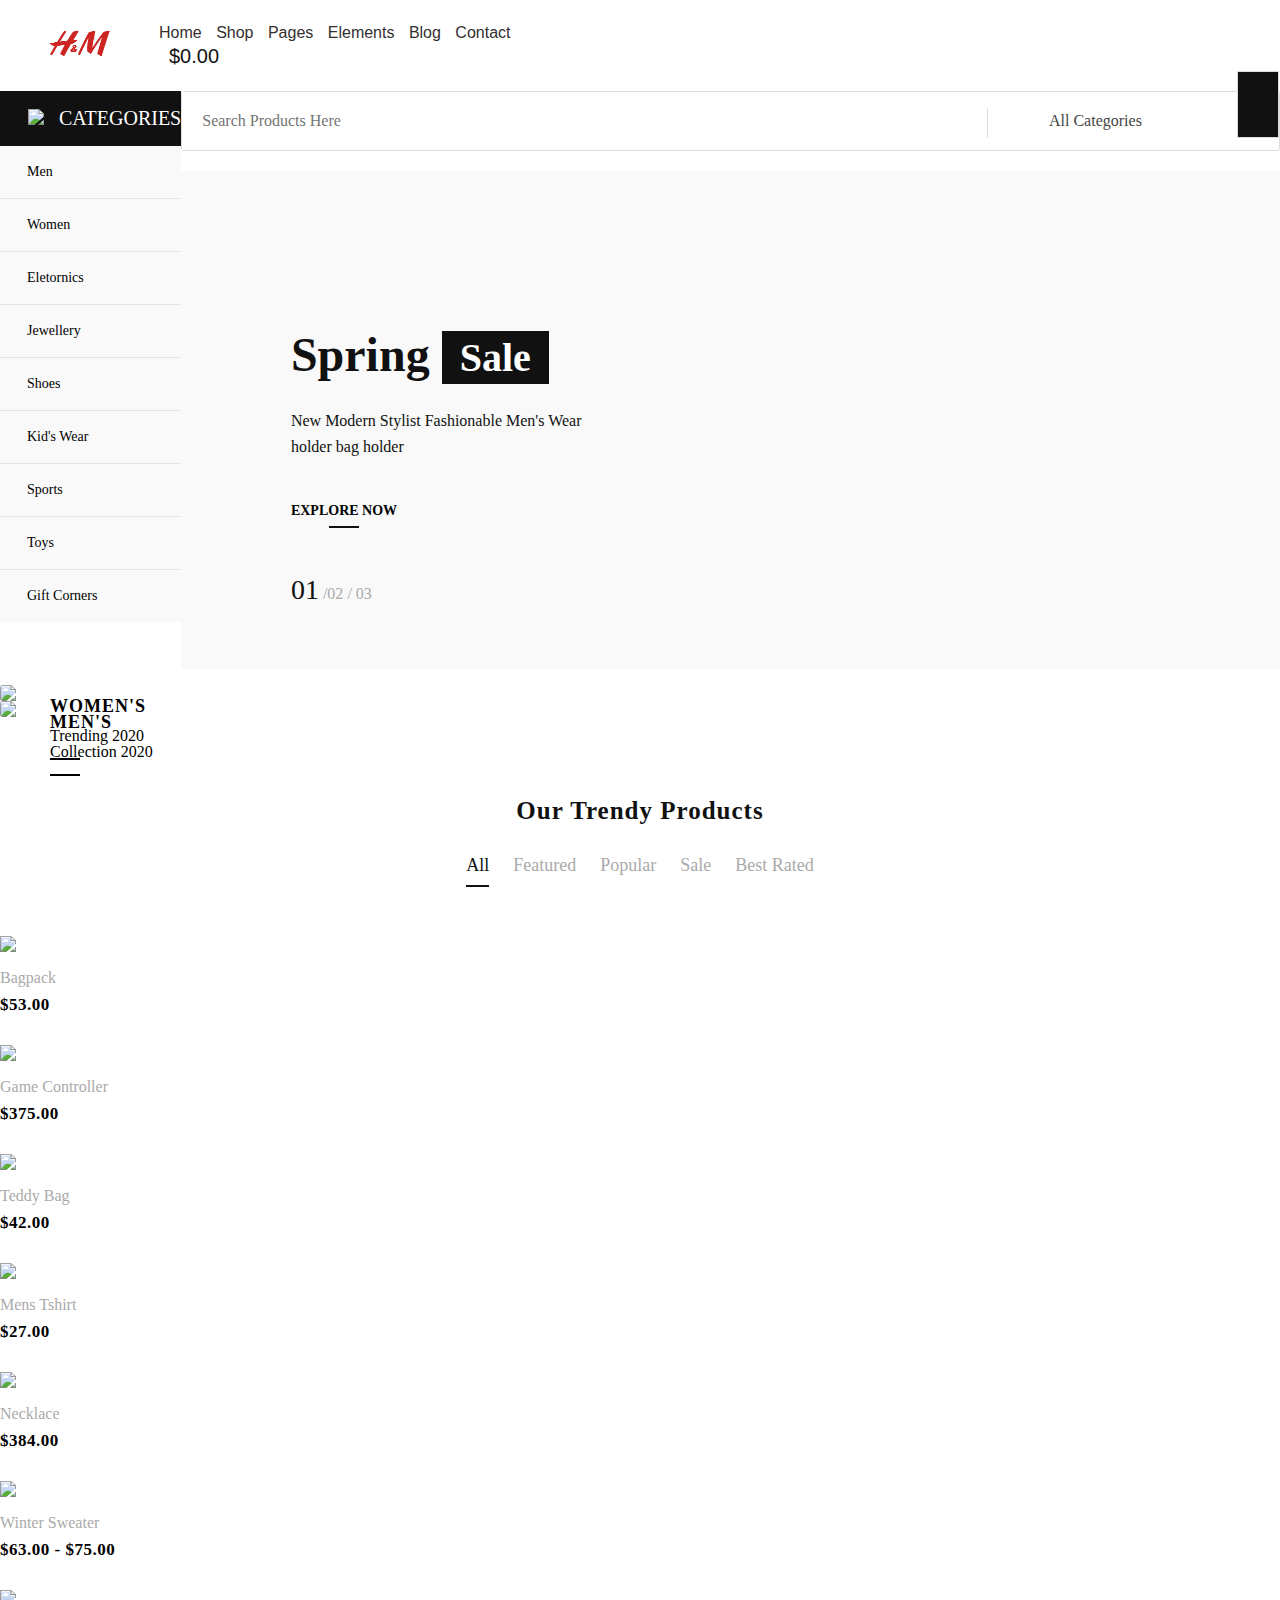
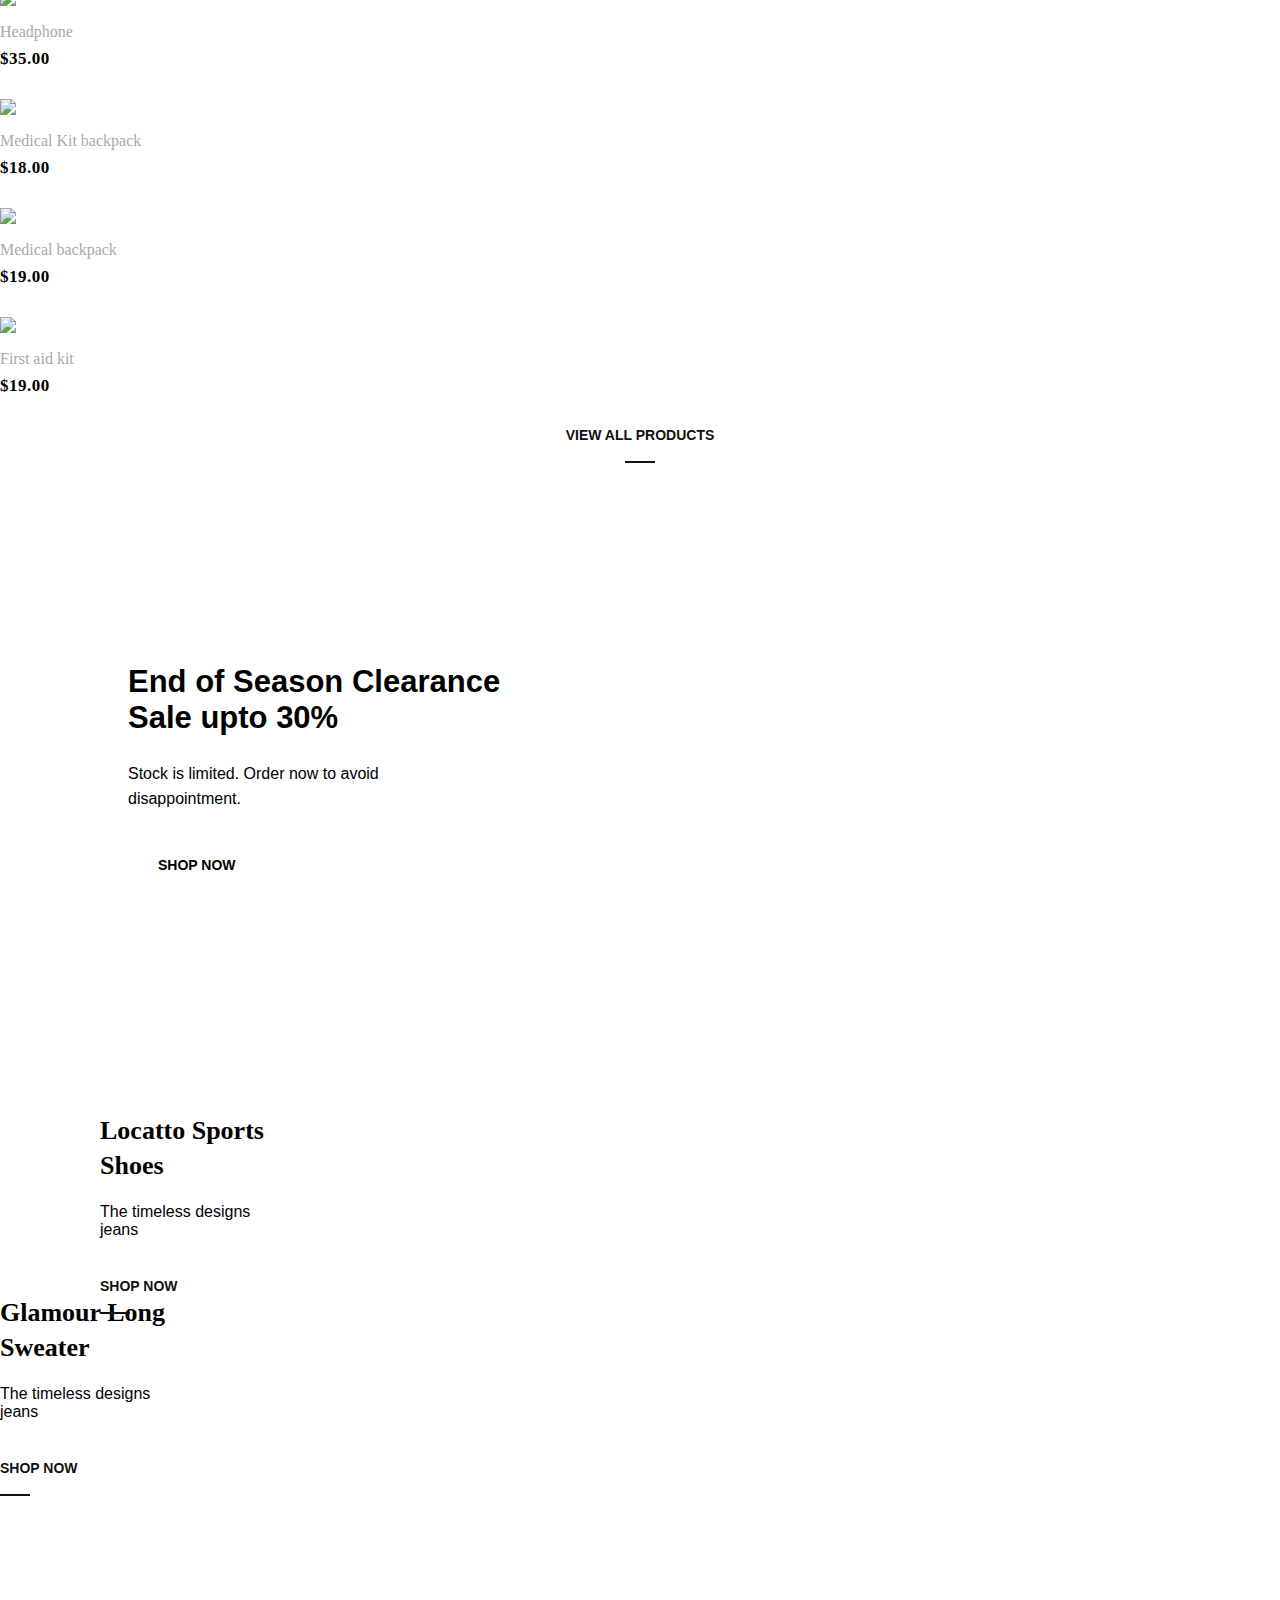
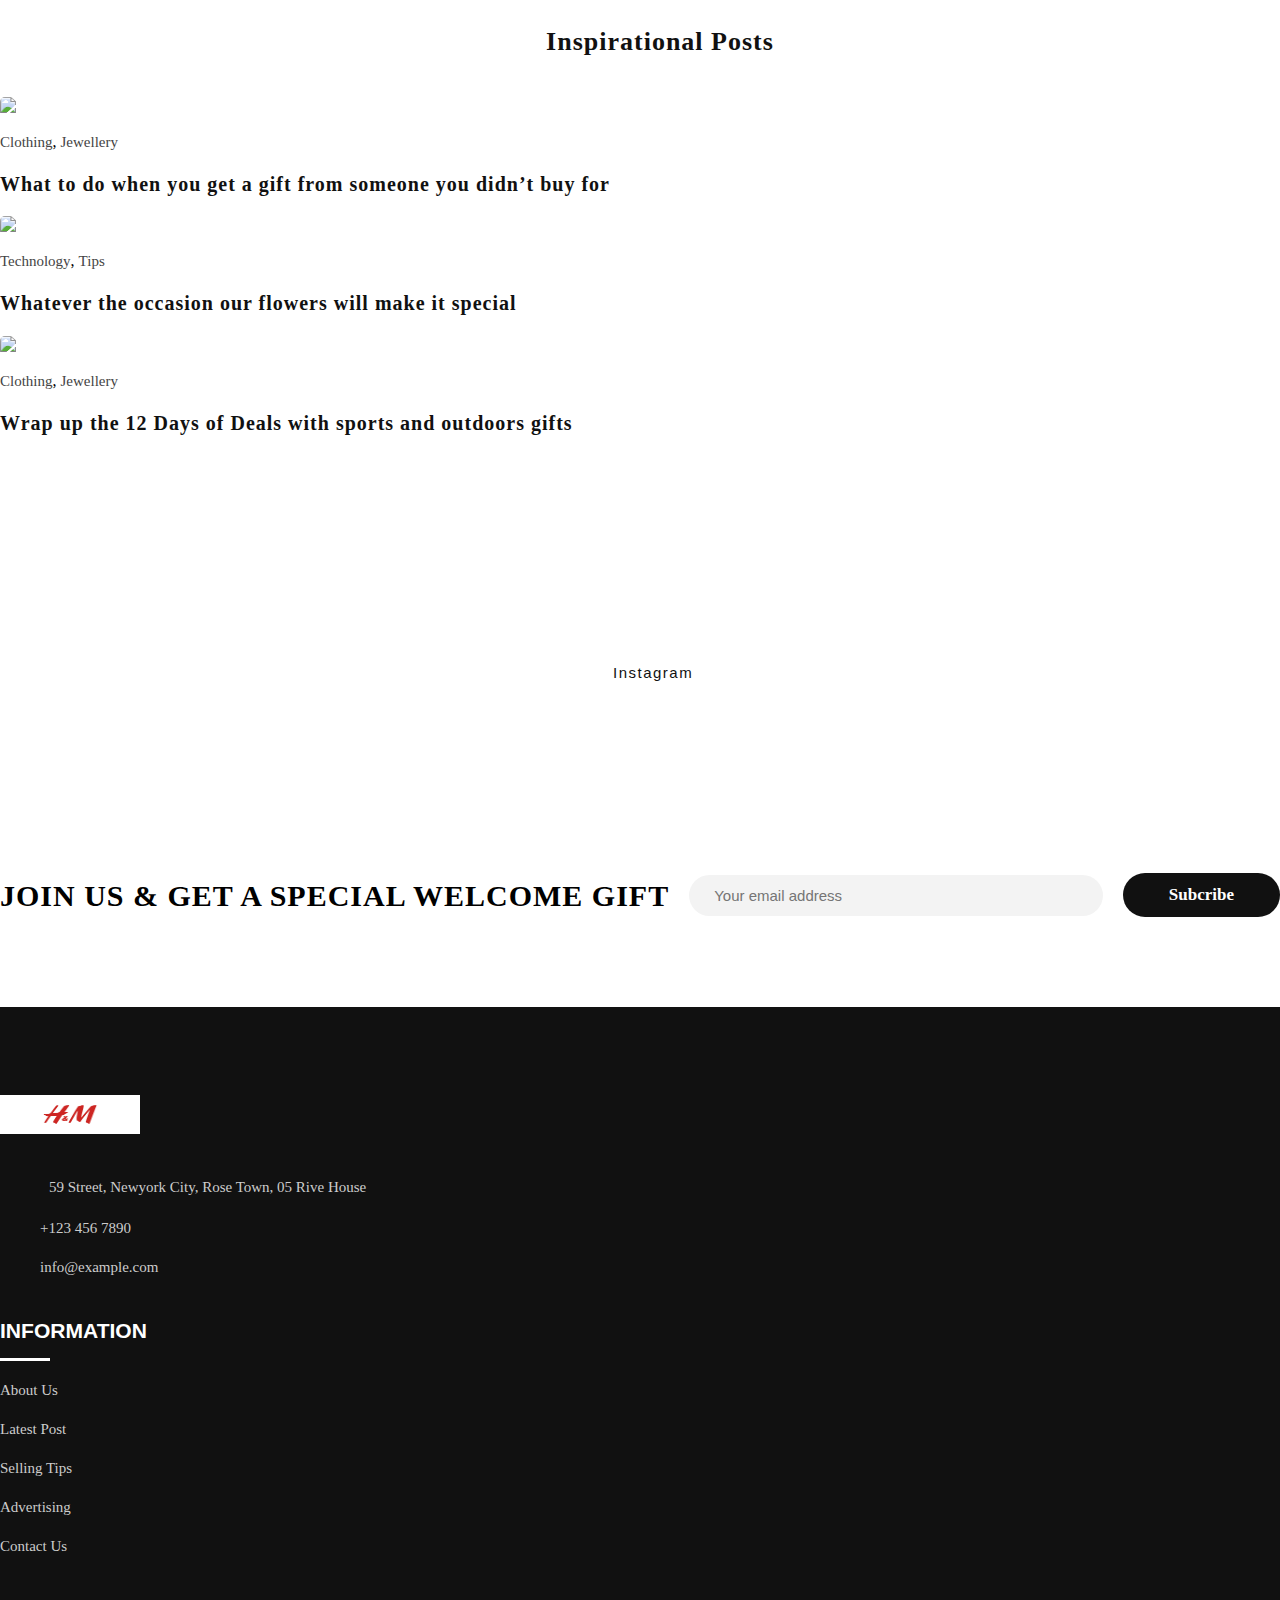
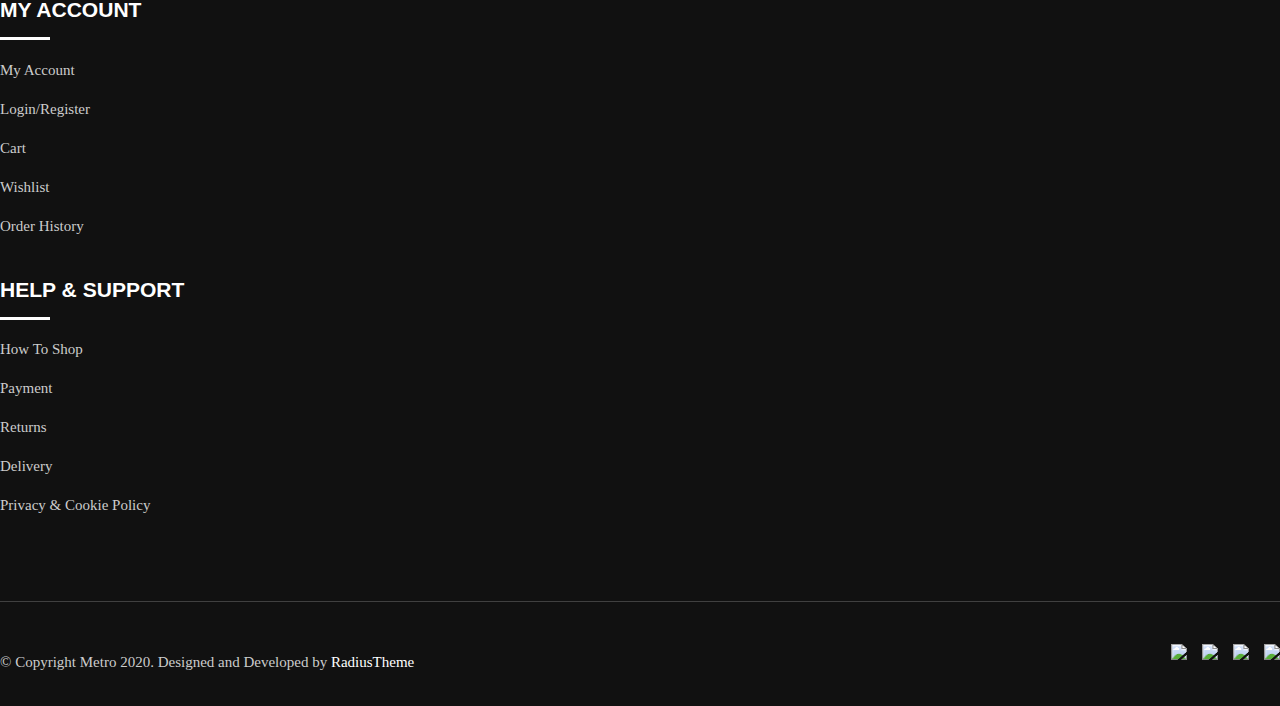
==== commit 2eef2123: "deploy" ====
--- a/Deploy to firebase/public/index.html
+++ b/Deploy to firebase/public/index.html
@@ -1,11 +1,15 @@
 <!DOCTYPE html>
 <html>
   <head>
-    <meta charset="utf-8">
-    <meta name="viewport" content="width=device-width, initial-scale=1">
-    <title>Welcome to Firebase Hosting</title>
-    <link rel="stylesheet" type="text/css" href="style.css">
-    <script src="https://kit.fontawesome.com/e9a6ecd83d.js" crossorigin="anonymous"></script>
+    <title>title</title>
+  <link rel="stylesheet" type="text/css" href="style.css">
+  <meta name="viewport" content="width=device-width, initial-scale=1, shrink-to-fit=no">
+  <script src="https://kit.fontawesome.com/e9a6ecd83d.js" crossorigin="anonymous"></script>
+  
+  <script src="https://ajax.googleapis.com/ajax/libs/jquery/3.5.1/jquery.min.js"></script>
+  <script src="https://cdn.jsdelivr.net/npm/popper.js@1.16.1/dist/umd/popper.min.js" integrity="sha384-9/reFTGAW83EW2RDu2S0VKaIzap3H66lZH81PoYlFhbGU+6BZp6G7niu735Sk7lN" crossorigin="anonymous"></script>
+  <script src="https://stackpath.bootstrapcdn.com/bootstrap/4.5.2/js/bootstrap.min.js" integrity="sha384-B4gt1jrGC7Jh4AgTPSdUtOBvfO8shuf57BaghqFfPlYxofvL8/KUEfYiJOMMV+rV" crossorigin="anonymous"></script>
+  <link rel="stylesheet" href="https://stackpath.bootstrapcdn.com/bootstrap/4.5.0/css/bootstrap.min.css" integrity="sha384-9aIt2nRpC12Uk9gS9baDl411NQApFmC26EwAOH8WgZl5MYYxFfc+NcPb1dKGj7Sk" crossorigin="anonymous">
 
     <!-- update the version number as needed -->
     <script defer src="/__/firebase/7.14.3/firebase-app.js"></script>
@@ -20,312 +24,669 @@
     
   </head>
   <body>
-    <section class="header">
-    <div class="header-box">
-      <div class="image-header">
-        <a href="#"><img src="./image/hm-logo.jpg"></a>
-        
-      </div>
-
-      <div class="main-menu">
-        <ul class="list-main">
-          <li class="o1">
-            Home
-            <i class="fas fa-chevron-down"></i>
-            <ul class="sub-menu1">
-              <li>
-                <a href="#">Home 1</a>
+    <div class="container container-fixed">
+    <div class="col-12 ">
+      <div class="header-rps">
+        <div class="header-box-2">
+          <div class="image-header-2">
+            <a href="#">
+              <img src="./hm-logo.jpg">
+            </a>
+          </div>
+          <div class="d-flex ml-auto">
+            <div class="icon-client">
+              <div class="se icon1">
+                <i class="fas fa-user"></i>
+              </div>
+              <div class="icon2">
+                <i class="fas fa-shopping-cart"></i>
+              </div>
+              <button class="navbar-toggler " type="button" data-toggle="collapse" data-target="#navbarSupportedContent" aria-controls="navbarSupportedContent" aria-expanded="false" aria-label="Toggle navigation">
+                     <span>
+                      <i class="fas fa-bars icon2"></i>
+                     </span>
+              </button>
+
+                
+            </div>
+
+          
+          </div>
+          
+
+        </div>
+        <div class="collapse navbar-collapse" id="navbarSupportedContent">
+            <ul class="navbar-nav list-main-2">
+              <li class="">
+                <a href="#">
+                  Home
+                </a>
+                <i class="fas fa-plus" data-toggle="collapse" data-target="#home" ></i>
+                
+                  <ul class="sub-list-1 collapse" id="home" >
+                  <li>
+                    <a href="#">Home 1</a>
+                  </li>
+                  <li>
+                    <a href="#">Home 2</a>
+                  </li>
+
+                  <li>
+                    <a href="#">Home 3</a>
+                  </li>
+
+                  <li>
+                    <a href="#">Home 4</a>
+                  </li>
+
+                  <li>
+                    <a href="#">Home 5</a>
+                  </li>
+                </ul>
+                
+                
               </li>
-              <li>
-                <a href="#">Home 2</a>
+              <li class="">
+                <a href="#">Shop</a>
+                <i class="fas fa-plus" data-toggle="collapse" data-target="#shop"></i>
+                <ul class="sub-list-1 collapse" id="shop">
+                  <li>
+                    <ul >
+                      <li class="">
+                        <a href="#">Shop Features</a>
+                      </li>
+                      <i class="fas fa-plus" data-toggle="collapse" data-target="#s-features" ></i>
+                      <div id="s-features" class="collapse">
+                        <ul class="sub-list-2">
+                          <li>
+                            <a href="#">Grid View</a>
+                          </li>
+                          <li>
+                            <a href="#">List View</a>
+                          </li>
+                          <li>
+                            <a href="#">SideBar Right</a>
+                          </li>
+                          <li>
+                            <a href="#">Sidebar Left</a>
+                          </li>
+                          <li>
+                            <a href="#">Full Width</a>
+                          </li>
+                          <li>
+                            <a href="#">Load More</a>
+                          </li>
+                          <li>
+                            <a href="#">Infinty Scroll</a>
+                          </li>
+                        </ul>
+                      </div>
+                    </ul>
+                  </li>
+                  <li>
+                    <ul class="">
+                      <li class="">
+                        <a href="#">Shop Styles</a>
+                      </li>
+                      <i class="fas fa-plus" data-toggle="collapse" data-target="#s-styles" ></i>
+                      <div id="s-styles" class="collapse">
+                        <ul class="sub-list-2">
+                          <li>
+                            <a href="#">Style 1</a>
+                          </li>
+                          <li>
+                            <a href="#">Style 2</a>
+                          </li>
+                          <li>
+                            <a href="#">Style 3</a>
+                          </li>
+                          <li>
+                            <a href="#">Style 4</a>
+                          </li>
+                          <li>
+                            <a href="#">Style 5</a>
+                          </li>
+                          <li>
+                            <a href="#">Style 6</a>
+                          </li>
+                          <li>
+                            <a href="#">Style 7</a>
+                          </li>
+                        </ul>
+                      </div>
+                    </ul>
+                  </li>
+                  <li>
+                    <ul class="">
+                      <li class="">
+                        <a href="#">Product Features</a>
+                      </li>
+                      <i class="fas fa-plus" data-toggle="collapse" data-target="#p-features" ></i>
+                      <div id="p-features" class="collapse">
+                        <ul class="sub-list-2">
+                          <li>
+                            <a href="#">Single Product 1</a>
+                          </li>
+                          <li>
+                            <a href="#">Single Product 2</a>
+                          </li>
+                          <li>
+                            <a href="#">Single Product 3</a>
+                          </li>
+                          <li>
+                            <a href="#">Single Product 4</a>
+                          </li>
+                          <li>
+                            <a href="#">Single Product 5</a>
+                          </li>
+                          <li>
+                            <a href="#">Single Product 6</a>
+                          </li>
+                          <li>
+                            <a href="#">Single Product 7</a>
+                          </li>
+                        </ul>
+                      </div>
+                    </ul>
+                  </li>
+
+                  <li>
+                    
+                  </li>
+                </ul>
               </li>
-
-              <li>
-                <a href="#">Home 3</a>
+              <li class="">
+                <a href="#">Pages</a>
+                <i class="fas fa-plus" data-toggle="collapse" data-target="#pages"></i>
+                <ul class="sub-list-1 collapse" id="pages">
+                  <li>
+                     <ul class="">
+                      <li>
+                        <a href="#">About US</a>
+                      </li>
+                      <li>
+                        <a href="#">FAQ</a>
+                      </li>
+                      <li>
+                        <a href="#">Error 404</a>
+                      </li>
+                      <li>
+                        <a href="#">Search Result</a>
+                      </li>
+                     </ul>
+                  </li>
+
+                  <li>
+                    <ul class="">
+                      <li>
+                        <a href="#">My Account</a>
+                      </li>
+                      <div>
+                        <li>
+                          <a href="#">Wishlist</a>
+                        </li>
+                        <li>
+                          <a href="#">Cart</a>
+                        </li>
+                        <li>
+                          <a href="#">Checkout</a>
+                        </li>
+                      </div>
+                      
+                     </ul>
+
+                  </li>
+                </ul>
               </li>
-
-              <li>
-                <a href="#">Home 4</a>
+              <li class="">
+                <a href="#">Elements</a>
+                <i class="fas fa-plus" data-toggle="collapse" data-target="#elements"></i>
+                <ul class="sub-list-1 collapse" id="elements">
+                  <li>
+                    <div class=""><a href="#">Accordion</a></div>
+                  </li>
+                  <li class ="icon-down">
+                    <div class="">
+                      <a href="#">Post</a>
+                    </div>
+                    <i class="fas fa-plus" data-toggle="collapse" data-target="#post" ></i>
+                    <div id="post" class="collapse">
+                      <ul class="sub-list-2">
+                        <li>
+                          <div><a href="#">Posts - Style 1</a></div>
+                        </li>
+                        <li>
+                          <div><a href="#">Posts - Style 2</a></div>
+                        </li>
+                        <li>
+                          <div><a href="#">Posts - Style 3</a></div>
+                        </li>
+                        <li>
+                          <div><a href="#">Posts - Style 4</a></div>
+                        </li>
+
+                      </ul>
+                    </div>
+                    
+                  </li>
+
+                  <li>
+                    <div class=""><a href="#">Product Slider</a></div>
+                  </li>
+
+                  <li>
+                    <div class=""><a href="#">Product List</a></div>
+                  </li>
+
+                  <li class="icon-down">
+                    <div class=""><a href="#">Product Isotope</a></div>
+                    <i class="fas fa-plus" data-toggle="collapse" data-target="#p-isotope" ></i>
+                    <div id="p-isotope" class="collapse">
+                      <ul class="sub-list-2">
+                        <li>
+                          <div><a href="#">Product Isotope 1</a></div>
+                        </li>
+                        <li>
+                          <div><a href="#">Product Isotope 2</a></div>
+                        </li>
+                        <li>
+                          <div><a href="#">Product Isotope 3</a></div>
+                        </li>
+                      </ul>
+                    </div>
+                    
+                  </li>
+                  <li class="icon-down">
+                    <div class="">
+                      <a href="#">Product Fullscreen</a>
+                    </div>
+                    <i class="fas fa-plus" data-toggle="collapse" data-target="#p-fullscreen" ></i>
+                    <div id="p-fullscreen" class="collapse">
+                      <ul class="sub-list-2">
+                        <li>
+                          <div><a href="#">Product Fullscreen 1</a></div>
+                        </li>
+                        <li>
+                          <div><a href="#">Product Fullscreen 1</a></div>
+                        </li>
+                      </ul>
+                    </div>
+                  </li>
+                  <li>
+                    <div class=""><a href="#">Section Title</a></div>
+                  </li>
+                  <li>
+                    <div class=""><a href="#">Logo Slider</a></div>
+                  </li>
+                  <li>
+                    <div class=""><a href="#">Video</a></div>
+                  </li>
+                  <li>
+                    <div class=""><a href="#">Google Map</a></div>
+                  </li>
+                </ul>
               </li>
-
-              <li>
-                <a href="#">Home 5</a>
-              </li>
-            </ul>
-          </li>
-          <li class="o2">
-            Shop
-            <i class="fas fa-chevron-down"></i>
-            <ul class="sub-menu2">
-              <li>
-                <ul class="menu-shop">
-                  <li class="shop-title">
-                    <a href="#">Shop Features</a>
-                  </li>
-                  <li>
-                    <a href="#">Grid View</a>
-                  </li>
-                  <li>
-                    <a href="#">List View</a>
-                  </li>
-                  <li>
-                    <a href="#">SideBar Right</a>
-                  </li>
-                  <li>
-                    <a href="#">Sidebar Left</a>
-                  </li>
-                  <li>
-                    <a href="#">Full Width</a>
-                  </li>
-                  <li>
-                    <a href="#">Load More</a>
-                  </li>
-                  <li>
-                    <a href="#">Infinty Scroll</a>
-                  </li>
+              <li class ="">
+                <a href="#">Blog</a>
+                <i class="fas fa-plus" data-toggle="collapse" data-target="#blog"></i>
+                <ul class="sub-list-1 collapse" id="blog">
+                  <li>
+                    <div>
+                      <a href="#">Blog-Layout 1</a>
+                    </div>
+                  </li>
+                  <li>
+                    <div>
+                      <a href="#">Blog-Layout 2</a>
+                    </div>
+                  </li>
+                  <li>
+                    <div>
+                      <a href="#">Blog-Layout 3</a>
+                    </div>
+                  </li>
+                  <li>
+                    <div>
+                      <a href="#">Single Post</a>
+                    </div>
+                  </li>
+                  <li>
+                    <div>
+                      <a href="#">Blog - Full Width</a>
+                    </div>
+                  </li>
+                  <li>
+                    <div>
+                      <a href="#">Blog - Left Sidebar</a>
+                    </div>
+                  </li>
+                  <li>
+                    <div>
+                      <a href="#">Post - Full Width</a>
+                    </div>
+                  </li>
+                  <li>
+                    <div>
+                      <a href="#">Post - Left Sidebar</a>
+                    </div>
+                  </li>
+                     
                 </ul>
               </li>
               <li>
-                <ul class="menu-shop">
-                  <li class="shop-title">
-                    <a href="#">Shop Styles</a>
-                  </li>
-                  <li>
-                    <a href="#">Style 1</a>
-                  </li>
-                  <li>
-                    <a href="#">Style 2</a>
-                  </li>
-                  <li>
-                    <a href="#">Style 3</a>
-                  </li>
-                  <li>
-                    <a href="#">Style 4</a>
-                  </li>
-                  <li>
-                    <a href="#">Style 5</a>
-                  </li>
-                  <li>
-                    <a href="#">Style 6</a>
-                  </li>
-                  <li>
-                    <a href="#">Style 7</a>
-                  </li>
-                </ul>
-              </li>
-              <li>
-                <ul class="menu-shop">
-                  <li class="shop-title">
-                    <a href="#">Product Features</a>
-                  </li>
-                  <li>
-                    <a href="#">Single Product 1</a>
-                  </li>
-                  <li>
-                    <a href="#">Single Product 2</a>
-                  </li>
-                  <li>
-                    <a href="#">Single Product 3</a>
-                  </li>
-                  <li>
-                    <a href="#">Single Product 4</a>
-                  </li>
-                  <li>
-                    <a href="#">Single Product 5</a>
-                  </li>
-                  <li>
-                    <a href="#">Single Product 6</a>
-                  </li>
-                  <li>
-                    <a href="#">Single Product 7</a>
-                  </li>
-                </ul>
-              </li>
-
-              <li>
-                
+                <a href="#">Contact</a>
               </li>
             </ul>
-          </li>
-          <li class="o3">
-            Pages
-            <i class="fas fa-chevron-down"></i>
-            <ul class="sub-menu2">
-              <li>
-                 <ul class="menu-shop">
-                  <li>
-                    <a href="#">About US</a>
-                  </li>
-                  <li>
-                    <a href="#">FAQ</a>
-                  </li>
-                  <li>
-                    <a href="#">Error 404</a>
-                  </li>
-                  <li>
-                    <a href="#">Search Result</a>
-                  </li>
-                 </ul>
-              </li>
-
-              <li>
-                <ul class="menu-shop">
-                  <li>
-                    <a href="#">My Account</a>
-                  </li>
-                  <li>
-                    <a href="#">Wishlist</a>
-                  </li>
-                  <li>
-                    <a href="#">Cart</a>
-                  </li>
-                  <li>
-                    <a href="#">Checkout</a>
-                  </li>
-                 </ul>
-
-              </li>
-            </ul>
-          </li>
-          <li class="o4">
-            Elements
-            <i class="fas fa-chevron-down"></i>
-            <div class="sub-menu3">
-              <ul class="elements-box">
+        </div>
+    </div>
+    
+  </div>
+    <section class="header">
+      <div class="header-box">
+        <div class="col-lg-3 image-header">
+          <a href="#"><img src="./image/hm-logo.jpg"></a>
+        </div>
+        <div class="col-lg-9 d-flex mt-auto">
+          <div class="main-menu">
+          <ul class="list-main">
+            <li class="o1">
+              Home
+              <i class="fas fa-chevron-down"></i>
+              <ul class="sub-menu1">
                 <li>
-                  <div class="child-type"><a href="#">Accordion</a></div>
+                  <a href="#">Home 1</a>
                 </li>
-                <li class ="icon-down">
-                  <div class="child-type"><a href="#">Post</a></div>
-                  <ul class="sub-menu-child">
-                    <li>
-                      <div><a href="#">Posts - Style 1</a></div>
-                    </li>
-                    <li>
-                      <div><a href="#">Posts - Style 2</a></div>
-                    </li>
-                    <li>
-                      <div><a href="#">Posts - Style 3</a></div>
-                    </li>
-                    <li>
-                      <div><a href="#">Posts - Style 4</a></div>
-                    </li>
-
-                  </ul>
+                <li>
+                  <a href="#">Home 2</a>
                 </li>
 
                 <li>
-                  <div class="child-type"><a href="#">Product Slider</a></div>
+                  <a href="#">Home 3</a>
                 </li>
 
                 <li>
-                  <div class="child-type"><a href="#">Product List</a></div>
+                  <a href="#">Home 4</a>
                 </li>
 
-                <li class="icon-down">
-                  <div class="child-type"><a href="#">Product Isotope</a></div>
-                  <ul class="sub-menu-child">
-                    <li>
-                      <div><a href="#">Product Isotope 1</a></div>
-                    </li>
-                    <li>
-                      <div><a href="#">Product Isotope 2</a></div>
-                    </li>
-                    <li>
-                      <div><a href="#">Product Isotope 3</a></div>
-                    </li>
-                  </ul>
+                <li>
+                  <a href="#">Home 5</a>
                 </li>
-                <li class="icon-down">
-                  <div class="child-type"><a href="#">Product Fullscreen</a></div>
-                  <ul class="sub-menu-child">
-                    <li>
-                      <div><a href="#">Product Fullscreen 1</a></div>
-                    </li>
-                    <li>
-                      <div><a href="#">Product Fullscreen 1</a></div>
+              </ul>
+            </li>
+            <li class="o2">
+              Shop
+              <i class="fas fa-chevron-down"></i>
+              <ul class="sub-menu2">
+                <li>
+                  <ul class="menu-shop">
+                    <li class="shop-title">
+                      <a href="#">Shop Features</a>
+                    </li>
+                    <li>
+                      <a href="#">Grid View</a>
+                    </li>
+                    <li>
+                      <a href="#">List View</a>
+                    </li>
+                    <li>
+                      <a href="#">SideBar Right</a>
+                    </li>
+                    <li>
+                      <a href="#">Sidebar Left</a>
+                    </li>
+                    <li>
+                      <a href="#">Full Width</a>
+                    </li>
+                    <li>
+                      <a href="#">Load More</a>
+                    </li>
+                    <li>
+                      <a href="#">Infinty Scroll</a>
                     </li>
                   </ul>
                 </li>
                 <li>
-                  <div class="child-type"><a href="#">Section Title</a></div>
+                  <ul class="menu-shop">
+                    <li class="shop-title">
+                      <a href="#">Shop Styles</a>
+                    </li>
+                    <li>
+                      <a href="#">Style 1</a>
+                    </li>
+                    <li>
+                      <a href="#">Style 2</a>
+                    </li>
+                    <li>
+                      <a href="#">Style 3</a>
+                    </li>
+                    <li>
+                      <a href="#">Style 4</a>
+                    </li>
+                    <li>
+                      <a href="#">Style 5</a>
+                    </li>
+                    <li>
+                      <a href="#">Style 6</a>
+                    </li>
+                    <li>
+                      <a href="#">Style 7</a>
+                    </li>
+                  </ul>
                 </li>
                 <li>
-                  <div class="child-type"><a href="#">Logo Slider</a></div>
+                  <ul class="menu-shop">
+                    <li class="shop-title">
+                      <a href="#">Product Features</a>
+                    </li>
+                    <li>
+                      <a href="#">Single Product 1</a>
+                    </li>
+                    <li>
+                      <a href="#">Single Product 2</a>
+                    </li>
+                    <li>
+                      <a href="#">Single Product 3</a>
+                    </li>
+                    <li>
+                      <a href="#">Single Product 4</a>
+                    </li>
+                    <li>
+                      <a href="#">Single Product 5</a>
+                    </li>
+                    <li>
+                      <a href="#">Single Product 6</a>
+                    </li>
+                    <li>
+                      <a href="#">Single Product 7</a>
+                    </li>
+                  </ul>
                 </li>
+
                 <li>
-                  <div class="child-type"><a href="#">Video</a></div>
-                </li>
-                <li>
-                  <div class="child-type"><a href="#">Google Map</a></div>
+                  
                 </li>
               </ul>
-            </div>
-          </li>
-          <li class ="o2">
-            Blog
-            <i class="fas fa-chevron-down"></i>
-            <ul class="sub-menu2 blog">
-              <li>
-                 <ul class="menu-shop">
-                  <li>
-                    <a href="#">Blog-Layout 1</a>
-                  </li>
-                  <li>
-                    <a href="#">Blog-Layout 2</a>
-                  </li>
-                  <li>
-                    <a href="#">Blog-Layout 3</a>
-                  </li>
-                  <li>
-                    <a href="#">Single Post</a>
-                  </li>
-                 </ul>
-              </li>
-
-              <li>
-                <ul class="menu-shop">
-                  <li>
-                    <a href="#">Blog - Full Width</a>
-                  </li>
-                  <li>
-                    <a href="#">Blog - Left Sidebar</a>
-                  </li>
-                  <li>
-                    <a href="#">Post - Full Width</a>
-                  </li>
-                  <li>
-                    <a href="#">Post - Left Sidebar</a>
-                  </li>
-                 </ul>
-
-              </li>
-            </ul>
-          </li>
-          <li>
-            <a href="#">Contact</a>
-          </li>
-        </ul>
-      </div>
-
-      <div class="icon-client">
-        <div class="se icon1">
-          <i class="fas fa-user"></i>
-        </div>
-        <div class="icon2">
-          <i class="fas fa-shopping-cart"></i>
-        </div>
-        <div class="price-user">
-          $0.00
-        </div>
-      </div>
-
-    </div>
-  </section>
-
-  
-  <div class="main-show">
-    <div class="clo-box">
+            </li>
+            <li class="o3">
+              Pages
+              <i class="fas fa-chevron-down"></i>
+              <ul class="sub-menu2">
+                <li>
+                   <ul class="menu-shop">
+                    <li>
+                      <a href="#">About US</a>
+                    </li>
+                    <li>
+                      <a href="#">FAQ</a>
+                    </li>
+                    <li>
+                      <a href="#">Error 404</a>
+                    </li>
+                    <li>
+                      <a href="#">Search Result</a>
+                    </li>
+                   </ul>
+                </li>
+
+                <li>
+                  <ul class="menu-shop">
+                    <li>
+                      <a href="#">My Account</a>
+                    </li>
+                    <li>
+                      <a href="#">Wishlist</a>
+                    </li>
+                    <li>
+                      <a href="#">Cart</a>
+                    </li>
+                    <li>
+                      <a href="#">Checkout</a>
+                    </li>
+                   </ul>
+
+                </li>
+              </ul>
+            </li>
+            <li class="o4">
+              Elements
+              <i class="fas fa-chevron-down"></i>
+              <div class="sub-menu3">
+                <ul class="elements-box">
+                  <li>
+                    <div class="child-type"><a href="#">Accordion</a></div>
+                  </li>
+                  <li class ="icon-down">
+                    <div class="child-type"><a href="#">Post</a></div>
+                    <ul class="sub-menu-child">
+                      <li>
+                        <div><a href="#">Posts - Style 1</a></div>
+                      </li>
+                      <li>
+                        <div><a href="#">Posts - Style 2</a></div>
+                      </li>
+                      <li>
+                        <div><a href="#">Posts - Style 3</a></div>
+                      </li>
+                      <li>
+                        <div><a href="#">Posts - Style 4</a></div>
+                      </li>
+
+                    </ul>
+                  </li>
+
+                  <li>
+                    <div class="child-type"><a href="#">Product Slider</a></div>
+                  </li>
+
+                  <li>
+                    <div class="child-type"><a href="#">Product List</a></div>
+                  </li>
+
+                  <li class="icon-down">
+                    <div class="child-type"><a href="#">Product Isotope</a></div>
+                    <ul class="sub-menu-child">
+                      <li>
+                        <div><a href="#">Product Isotope 1</a></div>
+                      </li>
+                      <li>
+                        <div><a href="#">Product Isotope 2</a></div>
+                      </li>
+                      <li>
+                        <div><a href="#">Product Isotope 3</a></div>
+                      </li>
+                    </ul>
+                  </li>
+                  <li class="icon-down">
+                    <div class="child-type"><a href="#">Product Fullscreen</a></div>
+                    <ul class="sub-menu-child">
+                      <li>
+                        <div><a href="#">Product Fullscreen 1</a></div>
+                      </li>
+                      <li>
+                        <div><a href="#">Product Fullscreen 1</a></div>
+                      </li>
+                    </ul>
+                  </li>
+                  <li>
+                    <div class="child-type"><a href="#">Section Title</a></div>
+                  </li>
+                  <li>
+                    <div class="child-type"><a href="#">Logo Slider</a></div>
+                  </li>
+                  <li>
+                    <div class="child-type"><a href="#">Video</a></div>
+                  </li>
+                  <li>
+                    <div class="child-type"><a href="#">Google Map</a></div>
+                  </li>
+                </ul>
+              </div>
+            </li>
+            <li class ="o2">
+              Blog
+              <i class="fas fa-chevron-down"></i>
+              <ul class="sub-menu2 blog">
+                <li>
+                   <ul class="menu-shop">
+                    <li>
+                      <a href="#">Blog-Layout 1</a>
+                    </li>
+                    <li>
+                      <a href="#">Blog-Layout 2</a>
+                    </li>
+                    <li>
+                      <a href="#">Blog-Layout 3</a>
+                    </li>
+                    <li>
+                      <a href="#">Single Post</a>
+                    </li>
+                   </ul>
+                </li>
+
+                <li>
+                  <ul class="menu-shop">
+                    <li>
+                      <a href="#">Blog - Full Width</a>
+                    </li>
+                    <li>
+                      <a href="#">Blog - Left Sidebar</a>
+                    </li>
+                    <li>
+                      <a href="#">Post - Full Width</a>
+                    </li>
+                    <li>
+                      <a href="#">Post - Left Sidebar</a>
+                    </li>
+                   </ul>
+
+                </li>
+              </ul>
+            </li>
+            <li>
+              <a href="#">Contact</a>
+            </li>
+          </ul>
+        </div>
+
+        <div class="icon-client">
+          <div class="se icon1 ic2">
+            <i class="fas fa-user"></i>
+          </div>
+          <div class="icon2">
+            <i class="fas fa-shopping-cart"></i>
+          </div>
+          <div class="price-user">
+            $0.00
+          </div>
+        </div>
+        </div>
+        
+
+      </div>
+    </section>
+    
+    <div class="main-show flex-lg-row flex-column">
+    <div class="col-lg-3 col-12 clo-box">
       <div class="categories">
         <img src="https://www.radiustheme.com/demo/wordpress/themes/metro/wp-content/themes/metro/assets/img/menubar.png">
         <span>CATEGORIES</span>
@@ -340,9 +701,9 @@
         <li class="select-list">
           <a href="#"><div>Eletornics</div></a>
           <span class="icon-list"><i class="fas fa-chevron-right"></i></span>
-          <ul class="child">
-            <li><a href="#"><div class="a-fix">Accessories</div></a></li>
-            <li><a href="#"><div class="a-fix">Computer</div></a></li>
+          <ul id="dropdown-child" class="child child-hover child-dropdown">
+            <li><a href="#"><div class="a-fix a-fix1">Accessories</div></a></li>
+            <li><a href="#"><div class="a-fix a-fix1">Computer</div></a></li>
           </ul>
         </li>
         <li>
@@ -366,7 +727,7 @@
       </ul>
     </div>
 
-    <div class="intro-box">
+    <div class="col-lg-9 col-12 intro-box">
       <div class="cover">
         <div class="searching">
           <input type="text" placeholder="Search Products Here">
@@ -396,38 +757,40 @@
           </div>
         </div>
 
-        <div class="image-main">
+        <div class="d-none d-md-block image-main">
           
         </div>
       </div>
     </div>
 
   </div>
-
-  <div class="container-box-image">
-    <a href="#">
-      <div>
-      <img class="women" src="https://www.radiustheme.com/demo/wordpress/themes/metro/wp-content/uploads/2019/10/h82.jpg">
-      </div>
-      <div class="trending">
-        <div class="content-box">
-          <h3>WOMEN'S</h3>
-          <h5>Trending 2020</h5>
-        </div>
-      </div>
-    </a>
-    <a href="#">
-      <div>
-      <img class="men" src="https://www.radiustheme.com/demo/wordpress/themes/metro/wp-content/uploads/2019/10/h81.jpg">
-      </div>
-      <div class="collection">
-        <div class="content-box">
-          <h3>MEN'S</h3>
-          <h5>Collection 2020</h5>
-        </div>
-      </div>
-    </a>
+  <div class="row">
+    <div class="container-box-image flex-lg-row ">
+      <a class="col-xl-6 mb-lg-0 mb-sm-4" href="#">
+        <div>
+        <img class="img-fluid women" src="https://www.radiustheme.com/demo/wordpress/themes/metro/wp-content/uploads/2019/10/h82.jpg">
+        </div>
+        <div class="trending">
+          <div class="content-box">
+            <h3>WOMEN'S</h3>
+            <h5>Trending 2020</h5>
+          </div>
+        </div>
+      </a>
+      <a class="col-xl-6" href="#">
+        <div>
+        <img class="img-fluid men" src="https://www.radiustheme.com/demo/wordpress/themes/metro/wp-content/uploads/2019/10/h81.jpg">
+        </div>
+        <div class="trending">
+          <div class="content-box">
+            <h3>MEN'S</h3>
+            <h5>Collection 2020</h5>
+          </div>
+        </div>
+      </a>
+    </div>
   </div>
+  
   <section class="sale-products">
     <div class="content-product">
       <h3>Our Trendy Products</h3>
@@ -440,270 +803,291 @@
       </div>
     </div>
     <div class="cart">
-      <div class="product-container">
-        <div class="image-p">
-          <a href="#">
-            <img src="https://www.radiustheme.com/demo/wordpress/themes/metro/wp-content/uploads/2019/03/p_2-2-360x432.jpg">
-          </a>
-        </div>
-        <h3>
-          <a href="#">Bagpack</a>
-        </h3>
-        <p>$53.00</p>
-        <div class="abs-fix">
-          <div class="cart-box">
-            <button class="search-btn">
-              <i class="far fa-heart"></i>
-            </button>
-            <button class="atc">
-              ADD TO CART
-            </button>
-            <button class="search-btn">
-              <i class="fas fa-search"></i>
-            </button>
+      <div class="row">
+        <div class="col-xl-3 col-lg-3 col-md-4 col-sm-6 column-fixed">
+          <div class="product-container">
+            <div class="image-p">
+              <a href="#">
+                <img class="img-fluid" src="https://www.radiustheme.com/demo/wordpress/themes/metro/wp-content/uploads/2019/03/p_2-2-360x432.jpg">
+              </a>
+            </div>
+            <h3>
+              <a href="#">Bagpack</a>
+            </h3>
+            <p>$53.00</p>
+            <div class="abs-fix">
+              <div class="cart-box">
+                <button class="search-btn">
+                  <i class="far fa-heart"></i>
+                </button>
+                <button class="atc">
+                  ADD TO CART
+                </button>
+                <button class="search-btn">
+                  <i class="fas fa-search"></i>
+                </button>
+              </div>
+            </div>
+            
+          </div>
+        </div>
+        <div class="col-xl-3 col-lg-3 col-md-4 col-sm-6 column-fixed">
+          <div class="product-container">
+            <div class="image-p">
+              <a href="#">
+                <img class="img-fluid" src="https://www.radiustheme.com/demo/wordpress/themes/metro/wp-content/uploads/2019/03/p_4-360x432.jpg">
+              </a>
+            </div>
+            <h3>
+              <a href="#">Game Controller</a>
+            </h3>
+            <p>$375.00</p>
+            <div class="abs-fix">
+              <div class="cart-box">
+                <button class="search-btn">
+                  <i class="far fa-heart"></i>
+                </button>
+                <button class="atc">
+                  ADD TO CART
+                </button>
+                <button class="search-btn">
+                  <i class="fas fa-search"></i>
+                </button>
+              </div>
+            </div>
+            
           </div>
         </div>
         
-      </div>
-
-      <div class="product-container">
-        <div class="image-p">
-          <a href="#">
-            <img src="https://www.radiustheme.com/demo/wordpress/themes/metro/wp-content/uploads/2019/03/p_4-360x432.jpg">
-          </a>
-        </div>
-        <h3>
-          <a href="#">Game Controller</a>
-        </h3>
-        <p>$375.00</p>
-        <div class="abs-fix">
-          <div class="cart-box">
-            <button class="search-btn">
-              <i class="far fa-heart"></i>
-            </button>
-            <button class="atc">
-              ADD TO CART
-            </button>
-            <button class="search-btn">
-              <i class="fas fa-search"></i>
-            </button>
+
+        <div class="col-xl-3 col-lg-3 col-md-4 col-sm-6 column-fixed">
+          <div class="product-container">
+            <div class="image-p">
+              <a href="#">
+                <img class="img-fluid" src="https://www.radiustheme.com/demo/wordpress/themes/metro/wp-content/uploads/2019/03/p_7-360x432.jpg">
+              </a>
+            </div>
+            <h3>
+              <a href="#">Teddy Bag</a>
+            </h3>
+            <p>$42.00</p>
+            <div class="abs-fix">
+              <div class="cart-box">
+                <button class="search-btn">
+                  <i class="far fa-heart"></i>
+                </button>
+                <button class="atc">
+                  ADD TO CART
+                </button>
+                <button class="search-btn">
+                  <i class="fas fa-search"></i>
+                </button>
+              </div>
+            </div>
+            
           </div>
         </div>
         
-      </div>
-
-
-      <div class="product-container">
-        <div class="image-p">
-          <a href="#">
-            <img src="https://www.radiustheme.com/demo/wordpress/themes/metro/wp-content/uploads/2019/03/p_7-360x432.jpg">
-          </a>
-        </div>
-        <h3>
-          <a href="#">Teddy Bag</a>
-        </h3>
-        <p>$42.00</p>
-        <div class="abs-fix">
-          <div class="cart-box">
-            <button class="search-btn">
-              <i class="far fa-heart"></i>
-            </button>
-            <button class="atc">
-              ADD TO CART
-            </button>
-            <button class="search-btn">
-              <i class="fas fa-search"></i>
-            </button>
+
+        <div class="col-xl-3 col-lg-3 col-md-4 col-sm-6 column-fixed">
+          <div class="product-container">
+            <div class="image-p">
+              <a href="#">
+                <img class="img-fluid" src="https://www.radiustheme.com/demo/wordpress/themes/metro/wp-content/uploads/2019/03/p_2-360x432.jpg">
+              </a>
+            </div>
+            <h3>
+              <a href="#">Mens Tshirt</a>
+            </h3>
+            <p>$27.00</p>
+            <div class="abs-fix">
+              <div class="cart-box">
+                <button class="search-btn">
+                  <i class="far fa-heart"></i>
+                </button>
+                <button class="atc">
+                  ADD TO CART
+                </button>
+                <button class="search-btn">
+                  <i class="fas fa-search"></i>
+                </button>
+              </div>
+            </div>
+          
+          </div>
+        </div>
+
+        <div class="col-xl-3 col-lg-3 col-md-4 col-sm-6 column-fixed">
+          <div class="product-container">
+            <div class="image-p">
+              <a href="#">
+                <img class="img-fluid" src="https://www.radiustheme.com/demo/wordpress/themes/metro/wp-content/uploads/2019/03/p_2-1-360x432.jpg">
+              </a>
+            </div>
+            <h3>
+              <a href="#">Necklace</a>
+            </h3>
+            <p>$384.00</p>
+            <div class="abs-fix">
+              <div class="cart-box">
+                <button class="search-btn">
+                  <i class="far fa-heart"></i>
+                </button>
+                <button class="atc">
+                  ADD TO CART
+                </button>
+                <button class="search-btn">
+                  <i class="fas fa-search"></i>
+                </button>
+              </div>
+            </div>
+            
+          </div>
+        </div>
+      
+
+        <div class="col-xl-3 col-lg-3 col-md-4 col-sm-6 column-fixed">
+          <div class="product-container">
+            <div class="image-p">
+              <a href="#">
+                <img class="img-fluid" src="https://www.radiustheme.com/demo/wordpress/themes/metro/wp-content/uploads/2019/01/jacket_1-360x432.jpg">
+              </a>
+            </div>
+            <h3>
+              <a href="#">Winter Sweater</a>
+            </h3>
+            <p>$63.00 - $75.00</p>
+            <div class="abs-fix">
+              <div class="cart-box">
+                <button class="search-btn">
+                  <i class="far fa-heart"></i>
+                </button>
+                <button class="atc">
+                  ADD TO CART
+                </button>
+                <button class="search-btn">
+                  <i class="fas fa-search"></i>
+                </button>
+              </div>
+            </div>
+            
+          </div>
+        </div>
+
+        <div class="col-xl-3 col-lg-3 col-md-4 col-sm-6 column-fixed">
+          <div class="product-container">
+            <div class="image-p">
+              <a href="#">
+                <img class="img-fluid" src="https://www.radiustheme.com/demo/wordpress/themes/metro/wp-content/uploads/2019/03/p_5-111-360x432.jpg">
+              </a>
+            </div>
+            <h3>
+              <a href="#">Headphone</a>
+            </h3>
+            <p>$35.00</p>
+            <div class="abs-fix">
+              <div class="cart-box">
+                <button class="search-btn">
+                  <i class="far fa-heart"></i>
+                </button>
+                <button class="atc">
+                  ADD TO CART
+                </button>
+                <button class="search-btn">
+                  <i class="fas fa-search"></i>
+                </button>
+              </div>
+            </div>
+            
           </div>
         </div>
         
-      </div>
-
-
-      <div class="product-container">
-        <div class="image-p">
-          <a href="#">
-            <img src="https://www.radiustheme.com/demo/wordpress/themes/metro/wp-content/uploads/2019/03/p_2-360x432.jpg">
-          </a>
-        </div>
-        <h3>
-          <a href="#">Mens Tshirt</a>
-        </h3>
-        <p>$27.00</p>
-        <div class="abs-fix">
-          <div class="cart-box">
-            <button class="search-btn">
-              <i class="far fa-heart"></i>
-            </button>
-            <button class="atc">
-              ADD TO CART
-            </button>
-            <button class="search-btn">
-              <i class="fas fa-search"></i>
-            </button>
+
+
+        <div class="col-xl-3 col-lg-3 col-md-4 col-sm-6 column-fixed">
+          <div class="product-container">
+            <div class="image-p">
+              <a href="#">
+                <img class="img-fluid" src="https://www.radiustheme.com/demo/wordpress/themes/metro/wp-content/uploads/2020/05/product_13-360x432.jpg">
+              </a>
+            </div>
+            <h3>
+              <a href="#">Medical Kit backpack</a>
+            </h3>
+            <p>$18.00</p>
+            <div class="abs-fix">
+              <div class="cart-box">
+                <button class="search-btn">
+                  <i class="far fa-heart"></i>
+                </button>
+                <button class="atc">
+                  ADD TO CART
+                </button>
+                <button class="search-btn">
+                  <i class="fas fa-search"></i>
+                </button>
+              </div>
+            </div>
+            
           </div>
         </div>
         
-      </div>
-
-
-      <div class="product-container">
-        <div class="image-p">
-          <a href="#">
-            <img src="https://www.radiustheme.com/demo/wordpress/themes/metro/wp-content/uploads/2019/03/p_2-1-360x432.jpg">
-          </a>
-        </div>
-        <h3>
-          <a href="#">Necklace</a>
-        </h3>
-        <p>$384.00</p>
-        <div class="abs-fix">
-          <div class="cart-box">
-            <button class="search-btn">
-              <i class="far fa-heart"></i>
-            </button>
-            <button class="atc">
-              ADD TO CART
-            </button>
-            <button class="search-btn">
-              <i class="fas fa-search"></i>
-            </button>
+
+
+        <div class="col-xl-3 col-lg-3 col-md-4 col-sm-6 column-fixed">
+          <div class="product-container">
+            <div class="image-p">
+              <a href="#">
+                <img class="img-fluid" src="https://www.radiustheme.com/demo/wordpress/themes/metro/wp-content/uploads/2020/05/product_14-360x432.jpg">
+              </a>
+            </div>
+            <h3>
+              <a href="#">Medical backpack</a>
+            </h3>
+            <p>$19.00</p>
+            <div class="abs-fix">
+              <div class="cart-box">
+                <button class="search-btn">
+                  <i class="far fa-heart"></i>
+                </button>
+                <button class="atc">
+                  ADD TO CART
+                </button>
+                <button class="search-btn">
+                  <i class="fas fa-search"></i>
+                </button>
+              </div>
+            </div>
           </div>
         </div>
         
-      </div>
-
-
-      <div class="product-container">
-        <div class="image-p">
-          <a href="#">
-            <img src="https://www.radiustheme.com/demo/wordpress/themes/metro/wp-content/uploads/2019/01/jacket_1-360x432.jpg">
-          </a>
-        </div>
-        <h3>
-          <a href="#">Winter Sweater</a>
-        </h3>
-        <p>$63.00 - $75.00</p>
-        <div class="abs-fix">
-          <div class="cart-box">
-            <button class="search-btn">
-              <i class="far fa-heart"></i>
-            </button>
-            <button class="atc">
-              ADD TO CART
-            </button>
-            <button class="search-btn">
-              <i class="fas fa-search"></i>
-            </button>
-          </div>
-        </div>
-        
-      </div>
-
-
-      <div class="product-container">
-        <div class="image-p">
-          <a href="#">
-            <img src="https://www.radiustheme.com/demo/wordpress/themes/metro/wp-content/uploads/2019/03/p_5-111-360x432.jpg">
-          </a>
-        </div>
-        <h3>
-          <a href="#">Headphone</a>
-        </h3>
-        <p>$35.00</p>
-        <div class="abs-fix">
-          <div class="cart-box">
-            <button class="search-btn">
-              <i class="far fa-heart"></i>
-            </button>
-            <button class="atc">
-              ADD TO CART
-            </button>
-            <button class="search-btn">
-              <i class="fas fa-search"></i>
-            </button>
-          </div>
-        </div>
-        
-      </div>
-
-
-
-      <div class="product-container">
-        <div class="image-p">
-          <a href="#">
-            <img src="https://www.radiustheme.com/demo/wordpress/themes/metro/wp-content/uploads/2020/05/product_13-360x432.jpg">
-          </a>
-        </div>
-        <h3>
-          <a href="#">Medical Kit backpack</a>
-        </h3>
-        <p>$18.00</p>
-        <div class="abs-fix">
-          <div class="cart-box">
-            <button class="search-btn">
-              <i class="far fa-heart"></i>
-            </button>
-            <button class="atc">
-              ADD TO CART
-            </button>
-            <button class="search-btn">
-              <i class="fas fa-search"></i>
-            </button>
-          </div>
-        </div>
-        
-      </div>
-
-
-
-      <div class="product-container">
-        <div class="image-p">
-          <a href="#">
-            <img src="https://www.radiustheme.com/demo/wordpress/themes/metro/wp-content/uploads/2020/05/product_14-360x432.jpg">
-          </a>
-        </div>
-        <h3>
-          <a href="#">Medical backpack</a>
-        </h3>
-        <p>$19.00</p>
-        <div class="abs-fix">
-          <div class="cart-box">
-            <button class="search-btn">
-              <i class="far fa-heart"></i>
-            </button>
-            <button class="atc">
-              ADD TO CART
-            </button>
-            <button class="search-btn">
-              <i class="fas fa-search"></i>
-            </button>
-          </div>
-        </div>
-        
-      </div>
-      <div class="product-container">
-        <div class="image-p">
-          <a href="#">
-            <img src="https://www.radiustheme.com/demo/wordpress/themes/metro/wp-content/uploads/2020/05/product_11-360x432.jpg
-  ">
-          </a>
-        </div>
-        <h3>
-          <a href="#">First aid kit</a>
-        </h3>
-        <p>$19.00</p>
-        <div class="abs-fix">
-          <div class="cart-box">
-            <button class="search-btn">
-              <i class="far fa-heart"></i>
-            </button>
-            <button class="atc">
-              ADD TO CART
-            </button>
-            <button class="search-btn">
-              <i class="fas fa-search"></i>
-            </button>
+
+        <div class="col-xl-3 col-lg-3 col-md-4 col-sm-6 column-fixed">
+          <div class="product-container">
+            <div class="image-p">
+              <a href="#">
+                <img class="img-fluid" src="https://www.radiustheme.com/demo/wordpress/themes/metro/wp-content/uploads/2020/05/product_11-360x432.jpg
+      ">
+              </a>
+            </div>
+            <h3>
+              <a href="#">First aid kit</a>
+            </h3>
+            <p>$19.00</p>
+            <div class="abs-fix">
+              <div class="cart-box">
+                <button class="search-btn">
+                  <i class="far fa-heart"></i>
+                </button>
+                <button class="atc">
+                  ADD TO CART
+                </button>
+                <button class="search-btn">
+                  <i class="fas fa-search"></i>
+                </button>
+              </div>
+            </div>
+            
           </div>
         </div>
         
@@ -714,6 +1098,11 @@
     </div>
 
   </section>
+  </div>
+  
+
+  
+  
 
 
   <div class="site-sale">
@@ -728,79 +1117,96 @@
     </div>
     
   </div>
-  <section class="product-display">
-    <div class="image-s">
-      <div class="sweater">
-        <div class="content-s">
-          <h3>Glamour Long Sweater</h3>
-          <p>The timeless designs jeans</p>
-          <a href="#">SHOP NOW</a>
-        </div>
-      </div>
-    </div>
-    <div class="image-s">
-      <div class="shoes">
-        <div class="content-sh">
-          <h3>Locatto Sports Shoes</h3>
-          <p>The timeless designs jeans</p>
-          <a href="#">SHOP NOW</a>
-        </div>
-      </div>
+  <div class="container">
+    <section class="row product-display">
+      <div class="col-lg-6 mb-5 mb-lg-0 image-s">
+        <div class="sweater">
+          <div class="content-s">
+            <h3>Glamour Long Sweater</h3>
+            <p>The timeless designs jeans</p>
+            <a href="#">SHOP NOW</a>
+          </div>
+        </div>
+      </div>
+      <div class="col-lg-6 image-s">
+        <div class="shoes">
+          <div class="content-sh">
+            <h3>Locatto Sports Shoes</h3>
+            <p>The timeless designs jeans</p>
+            <a href="#">SHOP NOW</a>
+          </div>
+        </div>
+      </div>
+    </section>
+  </div>
+  
+
+  <section class="container news-post">
+    <h3 class="title-p">Inspirational Posts</h3>
+    <div class="flex-pb">
+      <div class="row">
+        <div class="col-md-4 post-box">
+          <div class="pb-image">
+            <a href="#">
+              <img class="img-fluid" src="https://www.radiustheme.com/demo/wordpress/themes/metro/wp-content/uploads/2019/03/blog_4-465x290.jpg">
+              <div class="overlay c1">
+                <div>29</div>
+                <div class="font-weight-bold">Mar</div>
+              </div>
+            </a>
+          </div>
+          
+          
+          <div>
+            <p><a class ="a-fix" href="#">Clothing</a>, <a class ="a-fix" href="#">Jewellery</a></p>
+            <h3><a class="ac-fix" href="#">What to do when you get a gift from someone you didn’t buy for</a></h3>
+          </div>
+          
+          
+        </div>
+
+        <div class="col-md-4  mt-4 mb-4 mt-md-0 mb-md-0 post-box">
+          <div class="pb-image">
+            <a href="#">
+              <img class="img-fluid" src="https://www.radiustheme.com/demo/wordpress/themes/metro/wp-content/uploads/2019/03/blog_8-465x290.jpg">
+              <div class="overlay c2">
+                <div>28</div>
+                <div class="font-weight-bold">Mar</div>
+              </div>
+            </a>
+          </div>
+          
+          
+          <div>
+            <p><a class ="a-fix" href="#">Technology</a>, <a class ="a-fix" href="#">Tips</a></p>
+          <h3><a class="ac-fix" href="#">Whatever the occasion our flowers will make it special</a></h3>
+          </div>
+          
+        </div>
+
+        <div class="col-md-4 post-box">
+          <div class="pb-image">
+            <a href="#">
+              <img class="img-fluid" src="https://www.radiustheme.com/demo/wordpress/themes/metro/wp-content/uploads/2019/03/blog_5-465x290.jpg">
+            </a>
+            <div class="overlay c3">
+              <div>27</div>
+              <div class="font-weight-bold">Mar</div>
+            </div>
+          </div>
+          
+          
+          <div>
+            <p><a class ="a-fix" href="#">Clothing</a>, <a class ="a-fix"href="#">Jewellery</a></p>
+          <h3><a class="ac-fix" href="#">Wrap up the 12 Days of Deals with sports and outdoors gifts</a></h3>
+          </div>
+          
+          
+        </div>
+      </div>
+      
     </div>
   </section>
-
-  <section class="news-post">
-    <h3 class="title-p">Inspirational Posts</h3>
-    <div class="flex-pb">
-      <div class="post-box">
-        <div class="pb-image">
-          <a href="#">
-            <img src="https://www.radiustheme.com/demo/wordpress/themes/metro/wp-content/uploads/2019/03/blog_4-465x290.jpg">
-          </a>
-        </div>
-        
-        <div class="overlay c1">
-          <p>29</p>
-          <h3>Mar</h3>
-        </div>
-        <p><a class ="a-fix" href="#">Clothing</a>, <a class ="a-fix" href="#">Jewellery</a></p>
-        <h3><a class="ac-fix" href="#">What to do when you get a gift from someone you didn’t buy for</a></h3>
-        
-      </div>
-
-      <div class="post-box">
-        <div class="pb-image">
-          <a href="#">
-            <img src="https://www.radiustheme.com/demo/wordpress/themes/metro/wp-content/uploads/2019/03/blog_8-465x290.jpg">
-          </a>
-        </div>
-        
-        <div class="overlay c2">
-          <p>28</p>
-          <h3>Mar</h3>
-        </div>
-        <p><a class ="a-fix" href="#">Technology</a>, <a class ="a-fix" href="#">Tips</a></p>
-        <h3><a class="ac-fix" href="#">Whatever the occasion our flowers will make it special</a></h3>
-      </div>
-
-      <div class="post-box">
-        <div class="pb-image">
-          <a href="#">
-            <img src="https://www.radiustheme.com/demo/wordpress/themes/metro/wp-content/uploads/2019/03/blog_5-465x290.jpg">
-          </a>
-        </div>
-        
-        <div class="overlay c3">
-          <p>27</p>
-          <h3>Mar</h3>
-        </div>
-        <p><a class ="a-fix" href="#">Clothing</a>, <a class ="a-fix"href="#">Jewellery</a></p>
-        <h3><a class="ac-fix" href="#">Wrap up the 12 Days of Deals with sports and outdoors gifts</a></h3>
-        
-      </div>
-    </div>
-  </section>
-
   <div class="insta-box">
     <div class="images-i">
       <div class="component">
@@ -885,103 +1291,108 @@
       </a>
     </div>
   </div>
-  <section class="gift">
-    <h1>JOIN US & GET A SPECIAL WELCOME GIFT</h1>
-    <input type="email" placeholder="Your email address">
-    <button>Subcribe</button>
-  </section>
+  <div class="container">
+    <section class="gift flex-md-row flex-column text-center">
+      <h1>JOIN US & GET A SPECIAL WELCOME GIFT</h1>
+      <input class="mt-md-0 mt-4 mb-md-0 mb-4 mt-md"type="email" placeholder="Your email address">
+      <button>Subcribe</button>
+    </section>
+  </div>
+  
   <div class="footer">
-    <div class="container-footer">
-      <div class="list list-fix1">
-        <ul class ="list-info">
-          <li class="image-footer"><img src="./image/hm-logo.jpg"></li>
-          <li class="text">
-            <i class="fas fa-map-marker-alt icon-fix"></i>
-            <span>
-            59 Street, Newyork City, Rose Town, 05 Rive House</span>
-          </li>
-          <li class="text">
-            <i class="fas fa-phone-volume"></i>
-            +123 456 7890
-          </li>
-          <li class="text">
-            <i class="far fa-envelope"></i>
-            info@example.com
-          </li>
-        </ul>   
-      </div>
-      <div class="list">
-        <ul class ="list-info">
-          <li class="info-title">
-            <h3 class="title">INFORMATION</h3>
-          </li>
-          <li>
-            <a href="#">About Us</a>
-          </li>
-          <li>
-            <a href="#">Latest Post</a>
-          </li>
-          <li>
-            <a href="#">Selling Tips</a>
-          </li>
-          <li>
-            <a href="#">Advertising</a>
-          </li>
-          <li>
-            <a href="#">Contact Us</a>
-          </li>
-        </ul>
-      </div>
-
-      <div class="list">
-        <ul class ="list-info">
-          <li class="info-title">
-            <h3 class="title">MY ACCOUNT</h3>
-          </li>
-          <li>
-            <a href="#">My Account</a>
-          </li>
-          <li>
-            <a href="#">Login/Register</a>
-          </li>
-          <li>
-            <a href="#">Cart</a>
-          </li>
-          <li>
-            <a href="#">Wishlist</a>
-          </li>
-          <li>
-            <a href="#">Order History</a>
-          </li>
-        </ul>
-      </div>
-      <div class="list list-fix2">
-        <ul class ="list-info">
-          <li class="info-title">
-            <h3 class="title">HELP & SUPPORT</h3>
-          </li>
-          <li>
-            <a href="#">How To Shop</a>
-          </li>
-          <li>
-            <a href="#">Payment</a>
-          </li>
-          <li>
-            <a href="#">Returns</a>
-          </li>
-          <li>
-            <a href="#">Delivery</a>
-          </li>
-          <li>
-            <a href="#">Privacy & Cookie Policy</a>
-          </li>
-        </ul>
+    <div class="container container-footer">
+      <div class="row">
+        <div class="col-lg-3 col-sm-6 list list-fix1">
+          <ul class ="list-info">
+            <li class="image-footer"><img src="./image/hm-logo.jpg"></li>
+            <li class="text">
+              <i class="fas fa-map-marker-alt icon-fix"></i>
+              <span>
+              59 Street, Newyork City, Rose Town, 05 Rive House</span>
+            </li>
+            <li class="text">
+              <i class="fas fa-phone-volume"></i>
+              +123 456 7890
+            </li>
+            <li class="text">
+              <i class="far fa-envelope"></i>
+              info@example.com
+            </li>
+          </ul>   
+        </div>
+        <div class="col-lg-3 col-sm-6 list">
+          <ul class ="list-info">
+            <li class="info-title">
+              <h3 class="title">INFORMATION</h3>
+            </li>
+            <li>
+              <a href="#">About Us</a>
+            </li>
+            <li>
+              <a href="#">Latest Post</a>
+            </li>
+            <li>
+              <a href="#">Selling Tips</a>
+            </li>
+            <li>
+              <a href="#">Advertising</a>
+            </li>
+            <li>
+              <a href="#">Contact Us</a>
+            </li>
+          </ul>
+        </div>
+
+        <div class="col-lg-3 col-sm-6 list">
+          <ul class ="list-info">
+            <li class="info-title">
+              <h3 class="title">MY ACCOUNT</h3>
+            </li>
+            <li>
+              <a href="#">My Account</a>
+            </li>
+            <li>
+              <a href="#">Login/Register</a>
+            </li>
+            <li>
+              <a href="#">Cart</a>
+            </li>
+            <li>
+              <a href="#">Wishlist</a>
+            </li>
+            <li>
+              <a href="#">Order History</a>
+            </li>
+          </ul>
+        </div>
+        <div class="col-lg-3 col-sm-6 list list-fix2">
+          <ul class ="list-info">
+            <li class="info-title">
+              <h3 class="title">HELP & SUPPORT</h3>
+            </li>
+            <li>
+              <a href="#">How To Shop</a>
+            </li>
+            <li>
+              <a href="#">Payment</a>
+            </li>
+            <li>
+              <a href="#">Returns</a>
+            </li>
+            <li>
+              <a href="#">Delivery</a>
+            </li>
+            <li>
+              <a href="#">Privacy & Cookie Policy</a>
+            </li>
+          </ul>
+        </div>
       </div>
     </div>
   </div>
   <div class="bottom-footer">
-    <div class="container-bf">
-      <div class="linked-sn">
+    <div class="container flex-column flex-md-row mt-4 pb-4 container-bf">
+      <div class="d-md-block d-flex flex-column align-items-center  linked-sn">
         <ul>
           <li>
             <a href="#">
@@ -1041,6 +1452,8 @@
     </div>
     
   </div>
+
+  <script type="text/javascript" src="./jqueryStyle.js"></script>
     <script>
       document.addEventListener('DOMContentLoaded', function() {
         // // 🔥🔥🔥🔥🔥🔥🔥🔥🔥🔥🔥🔥🔥🔥🔥🔥🔥🔥🔥🔥🔥🔥🔥🔥🔥🔥🔥🔥🔥🔥🔥
--- a/Deploy to firebase/public/style.css
+++ b/Deploy to firebase/public/style.css
@@ -6,24 +6,66 @@
 }
 body{
 	margin: 0;
+}
+a:hover{
+	text-decoration: none !important;
+}
+@media (min-width: 1400px){
+	.container{
+		max-width: 1320px !important;
+		padding: 0 !important;
+	}
+}
+@media (min-width: 991px){
+	.header-rps{
+		display: none;
+	}
+}
+@media (max-width: 991px){
+	.header{
+		display: none;
+	}
+}
+
+@media (max-width: 767px){
+	.intro-box .cover .list-style a p{
+		padding: 20px 20px 20px 40px !important;
+	}
+	
+}
+@media (max-width: 540px){
+	.intro-box .cover .list-style a p{
+		padding: 20px 0px 20px 20px !important;
+	}
+	.intro-box .cover .list-style i{
+		left: 122px !important;
+	}
+}
+.row{
+	margin-right: 0 !important;
+	margin-left: 0 !important;
+}
+.column-fixed{
+	width: auto !important;
+	margin: 0 auto !important;
 }
 /*Footer-1*/
 .footer{
 	background-color: #111;
     padding: 65px 0;
 }
+
+
 .container-footer{
-	max-width: 1320px;
 	margin: 0 auto;
 	font-family: Roboto;
 	font-size: 15px;
-	display: flex;
+	
 	background-color: #111;
 	padding: 0;
 }
 .container-footer .list{
-	max-width: 25%;
-	margin-right: 184px;
+
 }
 .container-footer .list .list-info {
 	padding: 0;
@@ -63,7 +105,7 @@
 	width: 40px;
 }
 .container-footer .list-fix1{
-	margin-right:15px;
+	
 }
 .container-footer .list-fix2{
 	margin-right: 0;
@@ -84,19 +126,101 @@
 	line-height: 22px;
 }
 
-
+/*header-rps*/
+.header-rps .header-box-2 .image-header-2 img{
+	height: 53px;
+	width: 159px;
+}
+.header-rps {
+	border-bottom: 1.5px solid #666666;
+	margin-bottom: 10px
+}
+.header-box-2{
+	display: flex;
+	align-items: center;
+	margin: 0 auto;
+	font-family: Josefin Sans,sans-serif;
+	font-weight: 400;
+	color:#332f2f;
+
+}
+
+.icon-client{
+	display: flex;
+	margin-left: auto;
+}
+
+.se.icon1.ic2{
+	margin-right: 10px !important;
+}
+.icon-client .icon1 , .icon2{
+	font-size: 22px;
+}
+
+
+
+/**/
+.header-rps ul{
+	padding: 0;
+}
+.list-main-2{
+	font-size: 15px;
+	font-family: Roboto;
+	color: #333333;;
+}
+.list-main-2 li:last-child{
+
+}
+.list-main-2>li{
+	
+	border-top: 1px solid #dddddd;
+	width: 100%;
+}
+.list-main-2 li{
+	position: relative;
+}
+.list-main-2>li>a{
+	display: block;
+    color: #333333;
+    padding: 0.5em 5%;
+    margin: 0 !important;
+}
+
+.fas.fa-plus, .fas.fa-minus{
+	top: 12px;
+    position: absolute;
+    right: 30px;
+    font-size: 14px;
+}
+.sub-list-1>li a{
+	display: block;
+	border-top: 1px solid #dddddd;
+    color: #333333;
+    padding: 0.5em 10%;
+    margin: 0 !important;
+}
+.sub-list-2>li a{
+	padding: 0.5em 15%;
+
+}
+
+.icon-client button{
+	outline:none !important;
+}
 /*header*/
+
+
 
 .header .header-box .image-header img{
 	height: 53px;
 	width: 159px;
 }
 .header .header-box .image-header{
-	margin-right: 170px;
+	
 }
 .header-box{
 	display: flex;
-	max-width: 1320px;
+	align-items: center;
 	margin: 0 auto;
 	font-family: Josefin Sans,sans-serif;
 	font-weight: 400;
@@ -111,6 +235,7 @@
 }
 .main-menu .list-main ul{
 	cursor: auto;
+	z-index: 3;
 }
 .main-menu .list-main li a{
 	color: #332f2f;
@@ -120,7 +245,7 @@
 }
 .icon-client{
 	display: flex;
-	margin-top: 15px;
+	margin-left: auto;
 }
 
 .main-menu .list-main {
@@ -128,16 +253,11 @@
 	margin: 0;
 	position: relative;
 }
-.main-menu{
-	flex-grow: 1;
-	margin-top: 12px;
-}
+
 .icon-client .se{
 	margin-right: 20px;
 }
-.icon-client .icon1 , .icon2{
-	font-size: 26px;
-}
+
 .icon-client .price-user{
 	font-size: 20px;
 	margin-top:3px;
@@ -153,8 +273,9 @@
 .list-main .o1 .sub-menu1{
 	position: absolute;
 	border: 1.3px solid #ddd;
+	border-top: 1.3px solid #111;
     background-color: #fff;
-    top: 60px;
+    top: 50px;
     border-radius: 3px;
     padding: 19px 0;
     font-size:14px;
@@ -181,9 +302,10 @@
 .o2 .sub-menu2{
 	position: absolute;
 	border: 1.3px solid #ddd;
+	border-top: 1.3px solid #111;
     background-color: #fff;
     padding: 19px 0;
-    top: 60px;
+    top: 50px;
     left: -244px;
     font-size:14px;
     color: #332f2f;
@@ -198,7 +320,7 @@
 	
 }
 .o2 .sub-menu2 .menu-shop li{
-	padding: 14px 60px 14px 15px;
+	padding: 14px 54px 14px 15px;
 	cursor: pointer;
 }
 .o2 .sub-menu2 .menu-shop li:nth-last-child(-n+7):hover{
@@ -225,9 +347,10 @@
 .o3 .sub-menu2{
 	position: absolute;
 	border: 1.3px solid #ddd;
+	border-top: 1.3px solid #111;
     background-color: #fff;
     padding: 19px 0;
-    top: 60px;
+    top: 50px;
     left: -47px;
     font-size:14px;
     color: #332f2f;
@@ -260,12 +383,14 @@
 }
 .o2 .blog{
     left: 105px;
+    width: 460px;
 }
 
 
 /*o4 Elements child*/
 .list-main .o4 .sub-menu3 {
 	cursor: auto;
+	z-index: 3;
 }
 
 .list-main .o4 .elements-box{
@@ -297,8 +422,9 @@
 .list-main .o4 .sub-menu3{
 	position: absolute;
 	border: 1.3px solid #ddd;
+	border-top: 1.3px solid #111;
     background-color: #fff;
-    top: 60px;
+    top: 50px;
     left: 190px;
     border-radius: 3px;
     padding: 20px 0;
@@ -363,7 +489,6 @@
 /*Main-show component*/
 .main-show{
 	display:flex;
-	width:1320px;
 	margin: 0 auto;
 }
 .main-show .clo-box .list-clo{
@@ -377,7 +502,7 @@
 .main-show .clo-box .categories{
 	background-color: #111;
 	color: #fff;
-	padding: 18px 113px 18px 28px;
+	padding: 16px 0 16px 28px;
 	font-size: 20px;
 }
 .main-show .clo-box .categories img{
@@ -400,23 +525,32 @@
 	transition: 0.4s all;
 }
 .select-list .child{
-	top: -1px;
-    position: absolute;
+   
     border: 1px solid #eee;
     padding: 0;
-    left: 100%;
     display: none;
     transition: 0.3s all;
 }
+.select-list .child-hover{
+	position: absolute;
+	left: 100%;
+	top: -1px;
+}
 .select-list{
 	position: relative;
-}
-.select-list:hover .child{
+	z-index: 2;
+}
+.select-list:hover .child-hover{
 	display: block;
-
+}
+.child-dropdown{
+	
 }
 .select-list .child .a-fix{
 	padding: 18px 172px 18px 25px !important;
+}
+.select-list .child .a-fix1{
+	padding: 18px 172px 18px 60px !important;
 }
 .select-list .icon-list{
 	position: absolute;
@@ -435,13 +569,12 @@
 	display: flex;
     border: 1px solid #ddd;
     border-radius: 3px;
-    margin-left: 20px;
 }
 .intro-box .cover .searching{
 	flex-grow: 1;
 }
 .intro-box .cover .searching input[type="text"]{
-	padding: 20px 61px 20px 22px;
+	padding: 20px;
     border: none;
     width: -webkit-fill-available;
     border-right: none;
@@ -453,15 +586,16 @@
 	position: relative;
 }
 .intro-box .cover .list-style a p{
-	padding: 20px 75px;
+	padding: 20px 20px 20px 62px;
 	margin: 0;
 	color: #444;
 }
 .intro-box .cover .icon-search i{
     font-size: 22px;
     color: #fff;
-    padding: 19px;
+    padding: 20px;
     background-color: #111;
+    border: 1px solid #ddd;
 }
 .intro-box .cover .list-style p:before{
 	content: "";
@@ -478,18 +612,17 @@
 .intro-box .cover .list-style i{
     top: 23px;
     position: absolute;
-    right: 46px;
+    left: 168px;
     cursor: pointer;
 }
 .intro-box .main-intro{
 	display: flex;
-	height: 463px;
+	height: 498px;
     margin-top: 20px;
-    margin-left: 20px;
     background-color: #f9f9f9;
 }
 .intro-box .main-intro .box-content{
-	width: 52%;
+	width: 100%;
 	display: flex;
 	color: #111;
 }
@@ -523,7 +656,7 @@
 }
 .intro-box .main-intro .image-main{
 	background: url('https://www.radiustheme.com/demo/wordpress/themes/metro/wp-content/uploads/2020/02/482x457.jpg') no-repeat center right;
-	width: 48%;
+	width: 100%;
     background-size: cover;
 }
 .main-intro .box-content .this .number a{
@@ -560,22 +693,29 @@
 }
 /*flex box right of main-show*/
 
+
 .container-box-image h3, h5{
 	margin: 0;
 }
 .container-box-image{
-	display: flex;
-	width: 1320px;
 	margin: 0 auto;
 	margin-top: 16px;
+	display: flex;
+	flex-direction: column;
+}
+.container-box-image a{
 	position: relative;
 }
-.container-box-image a{
-	margin-right: 20px;
+.container-box-image a:first-child{
+}
+@media (max-width: 770px){
+	.container-box-image a:first-child{
+		margin-right: 0;
+		margin-bottom: 20px;
+	}
 }
 .container-box-image img{
 	width: 650px;
-	height: 316px;
 	border-radius: 3px;
 	display: flex;
     align-items: flex-end;
@@ -640,6 +780,7 @@
 	background-size: cover;
 	background-attachment: fixed;
 	background-position: bottom;
+	position: relative;
 }
 .content-sale h2,.content-sale p{
 	margin: 0;
@@ -654,6 +795,9 @@
 }
 .site-sale .div-s .content-sale{
 	width: 385px;
+	position: absolute;
+    top: 27%;
+    left: 10%;
 }
 .content-sale h2{
 	font-size: 31px;
@@ -680,27 +824,25 @@
 
 
 .product-display{
-	width: 1320px;
+	width: 100%;
 	margin: 100px auto;
 	display: flex;
 	font-family: sans-serif;
 }
 .product-display .sweater{
 	background: url(https://www.radiustheme.com/demo/wordpress/themes/metro/wp-content/uploads/2019/11/p81.jpg) no-repeat;
-	background-size: cover;
+	background-size: contain;
 	height: 440px;
-	width: 495px;
-	margin-right: 30px;
+	background-position: center;
 }
 .product-display .shoes{
 	background: url(https://www.radiustheme.com/demo/wordpress/themes/metro/wp-content/uploads/2019/11/p82.jpg) no-repeat;
-	background-size: cover;
+	background-size: contain;
 	height: 440px;
-	width: 495px;
+	background-position: center;
 }
 .product-display .image-s{
 	padding-left: 100px;
-	margin-left: 32px;
 	position: relative;
 }
 .product-display .image-s .content-s{
@@ -764,10 +906,10 @@
 	display: flex;
 }
 .post-box .pb-image{
-	width: 410px;
-    height: 256px;
+	width: 100%;
     overflow: hidden;
     border-radius: 5px;
+    position: relative;
 }
 .post-box .pb-image img{
 	width: 100%;
@@ -779,22 +921,24 @@
 	transform: scale(1.1) rotate(3deg);
 	transition: 0.6s all;
 }
-.flex-pb>div:nth-last-child(n+2){
-	margin-right: 45px;
-}
+
 .news-post .flex-pb .post-box{
-	position: relative;
+	
 }
 .news-post .flex-pb .post-box .overlay{
-	width: 70px;
-    height: 70px;
+	min-width: 70px;
+    min-height: 70px;
     border-radius: 50%;
+    line-height: 20px;
     background-color: white;
     text-align: center;
     color: #000;
     position: absolute;
-    left: 25px;
-    bottom: 37%;
+    left: 7%;
+    bottom: 10%;
+    display: flex;
+    justify-content: center;
+    flex-direction: column;
 }
 .news-post .flex-pb .post-box > p{
 	margin: 20px 0 10px 0;
@@ -811,6 +955,7 @@
 	line-height: 28px;
 	font-size: 20px;
 	letter-spacing: 1px;
+	font-weight: 570;
 }
 .news-post .overlay p,.news-post .overlay h3{
 	margin: 0;
@@ -905,9 +1050,10 @@
 	font-size: 50px;
 }
 .insta-box .logo-insta{
-	left: 46.4%;
+	left: 50%;
     position: absolute;
-    bottom: 47%;
+    top: 50%;
+    transform: translate(-50px, -0);
 }
 .insta-box .logo-insta a{
 	padding: 18px 20px;
@@ -932,9 +1078,10 @@
 /*insta-box component*/
 
 .gift{
-	width: 1320px;
+	
     margin: 0 auto 90px auto;
     display: flex;
+    align-items: center;
     font-family: Roboto;
 }
 .gift h1{
@@ -950,12 +1097,12 @@
     border: 0;
     margin-left: 20px;
     background-color: #f3f3f3;
-    padding: 0 25px;
+	padding: 12px 25px;
     font-size: 15px;
     color: #6a6a6a;
 }
 .gift button{
-	padding: 15px 46px;
+	padding: 12px 46px;
     font-family: Roboto;
     font-size: 17px;
     background-color: #111;
@@ -977,7 +1124,6 @@
 	border-top: 1px solid rgba(255,255,255,.2);
 }
 .container-bf{
-	width: 1320px;
     margin: 0 auto;
     display: flex;
     justify-content: space-between;
@@ -1026,22 +1172,20 @@
 /*bottom-footer*/
 
 .cart{
-	width: 1320px;
-	margin: 0 auto;
+
 	font-family: Roboto;
-	display: flex;
-    flex-wrap: wrap;
+	
 }
 .cart h3, .cart p{
 	margin: 0;
 }
 .cart .product-container{
-	max-width: 25%;
+
 	overflow: hidden;
-	margin: 0 40px 30px 0;
+	margin-bottom: 30px;
 }
 .cart .product-container img{
-	height: 360px;	
+	
 }
 .cart .product-container .image-p{
 	border-radius: 3px;
@@ -1109,7 +1253,7 @@
 }
 .cart .product-container:hover .cart-box{
 	opacity: 1;
-	    visibility: visible;
+	visibility: visible;
 	transform: translateY(-70px);
 	transition-delay: 0.5s;
 }
@@ -1125,6 +1269,7 @@
 .cart .product-container:nth-child(4n){
 	margin-right: 0;
 }
+
 .view-product{
 	width: 200px;
 	margin: 0 auto 100px auto;
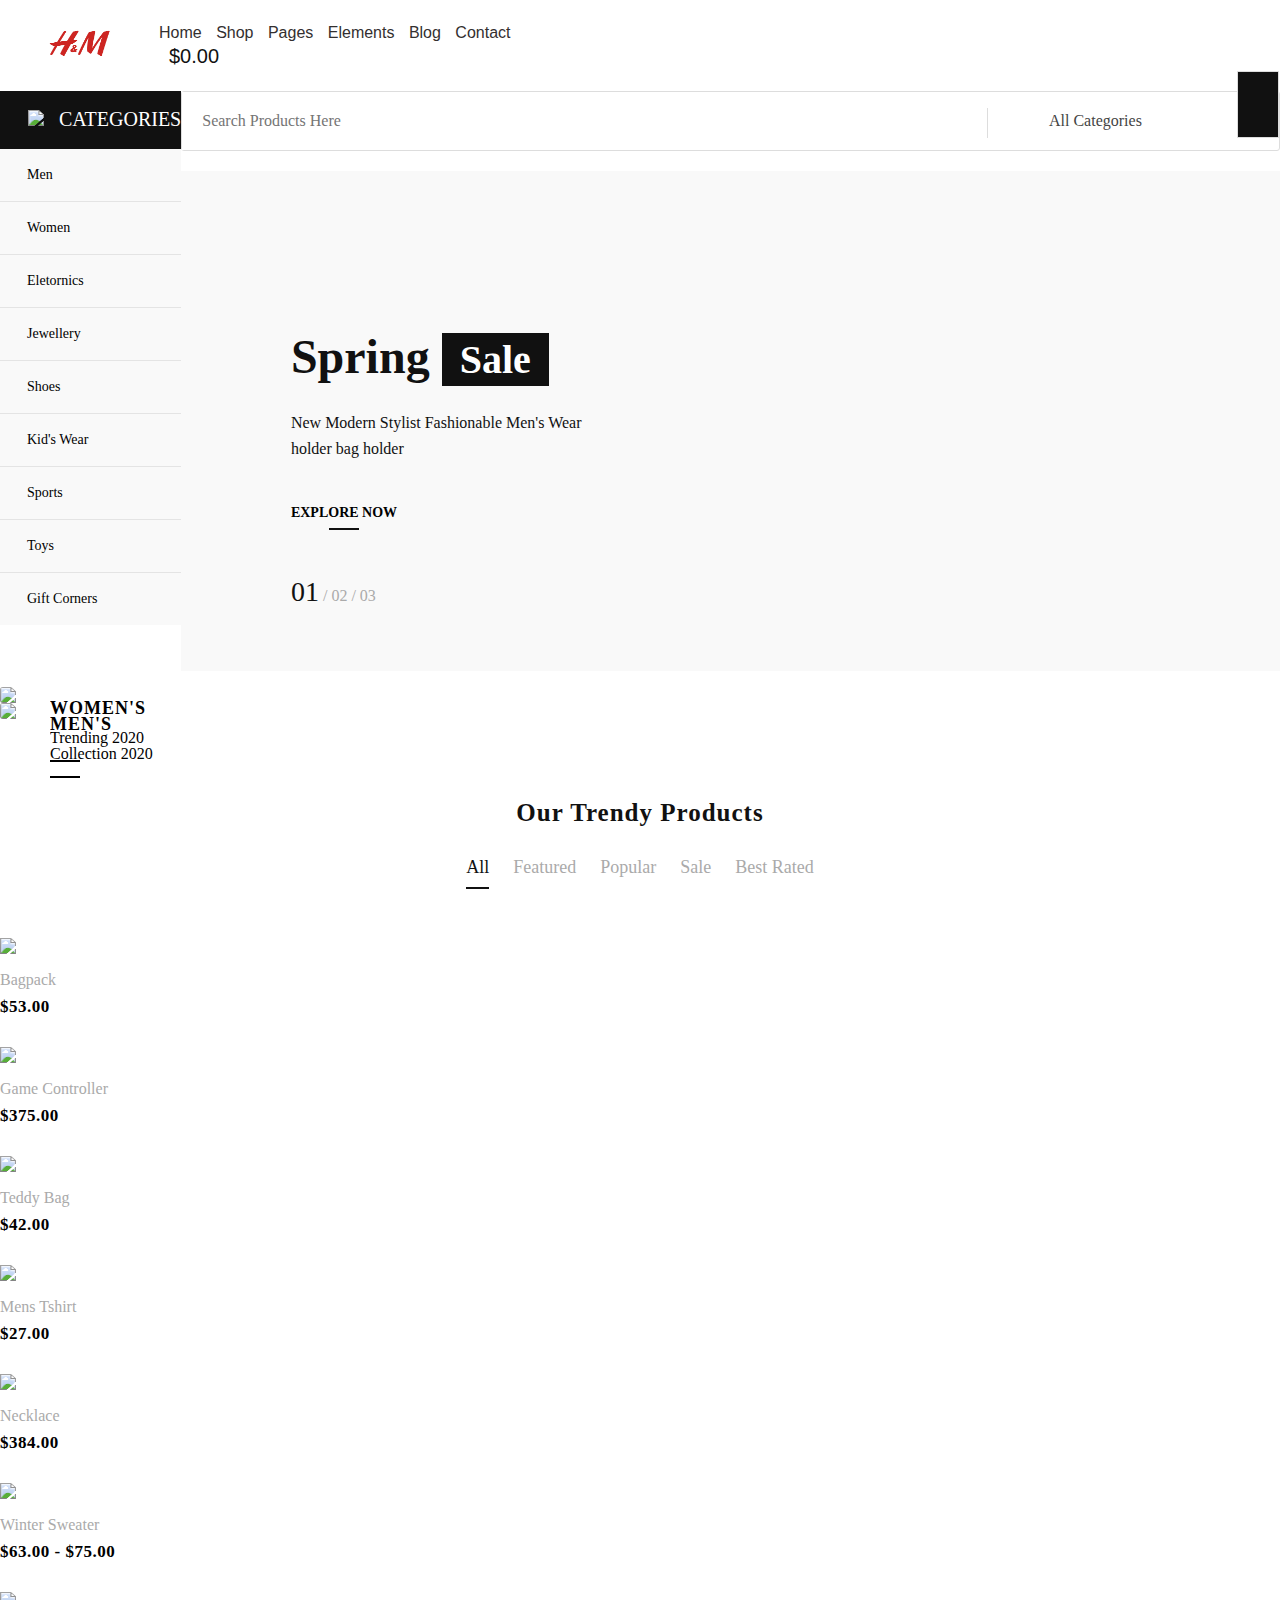
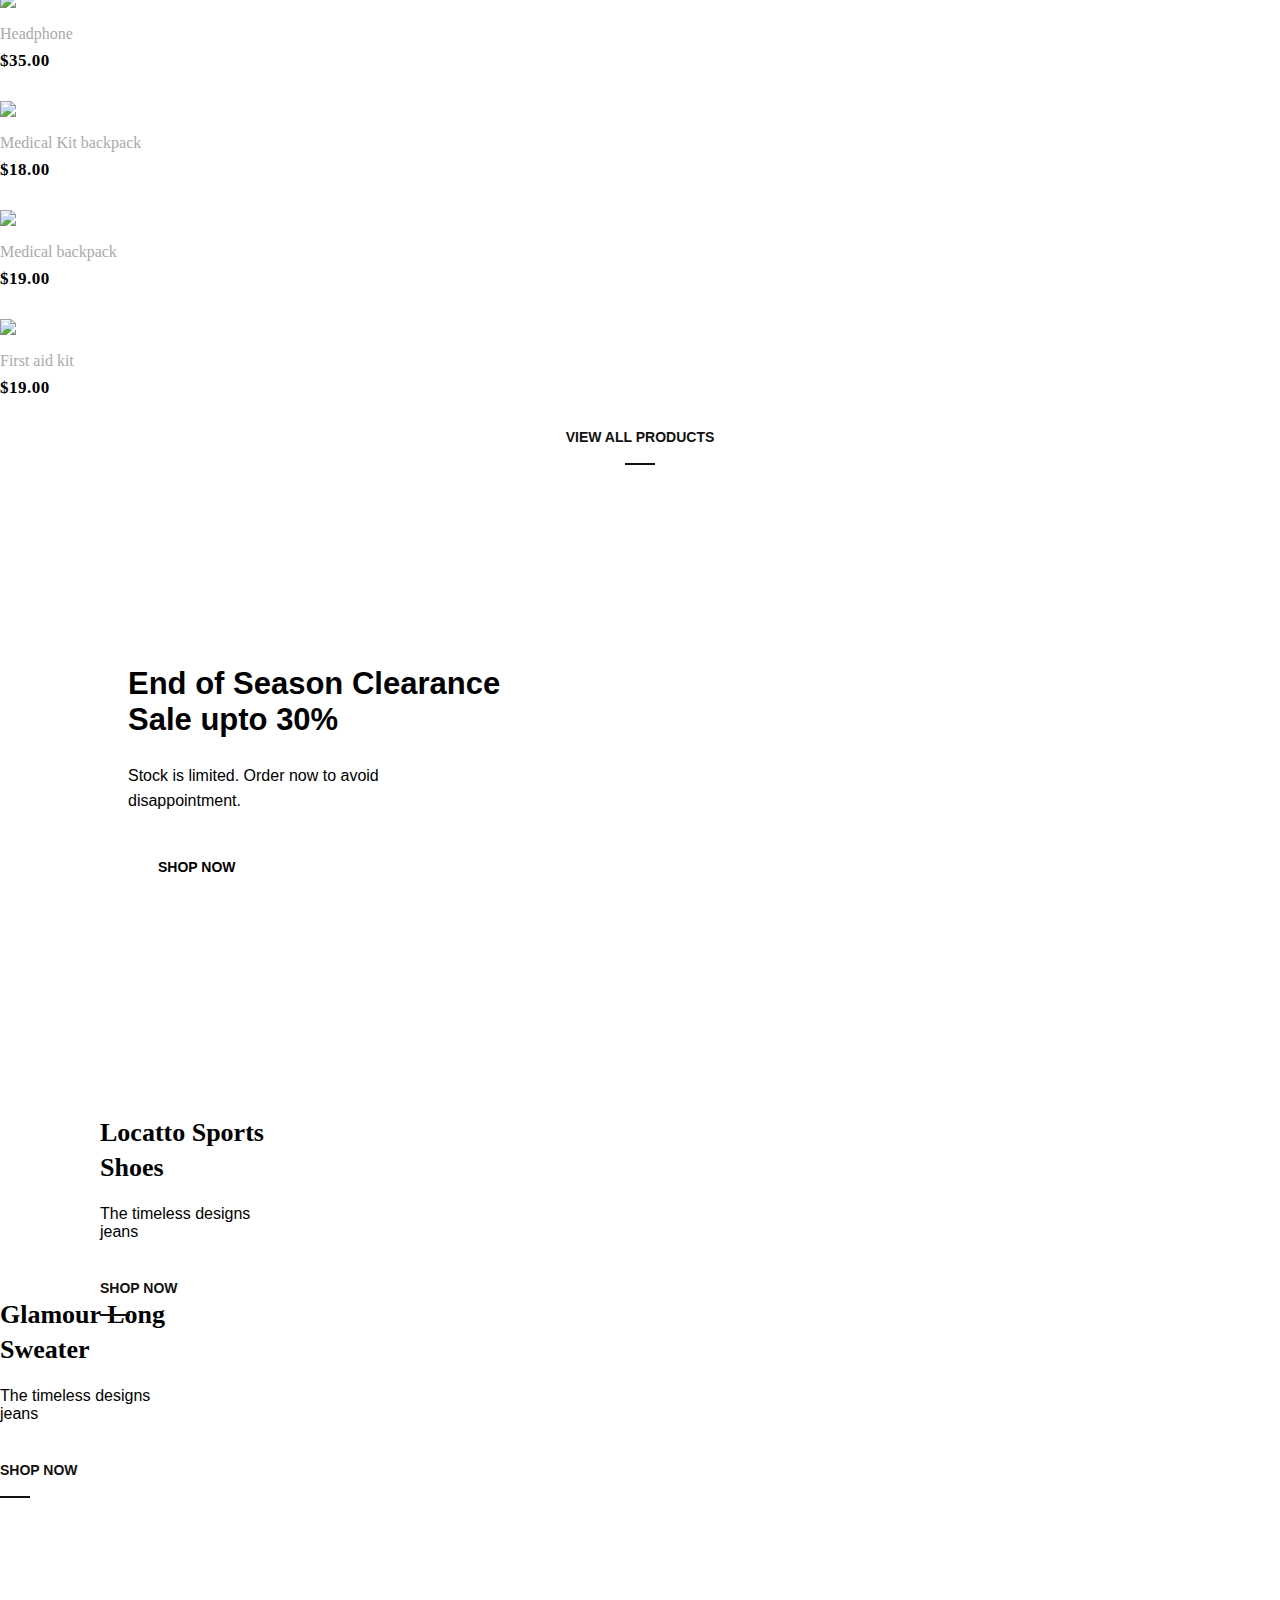
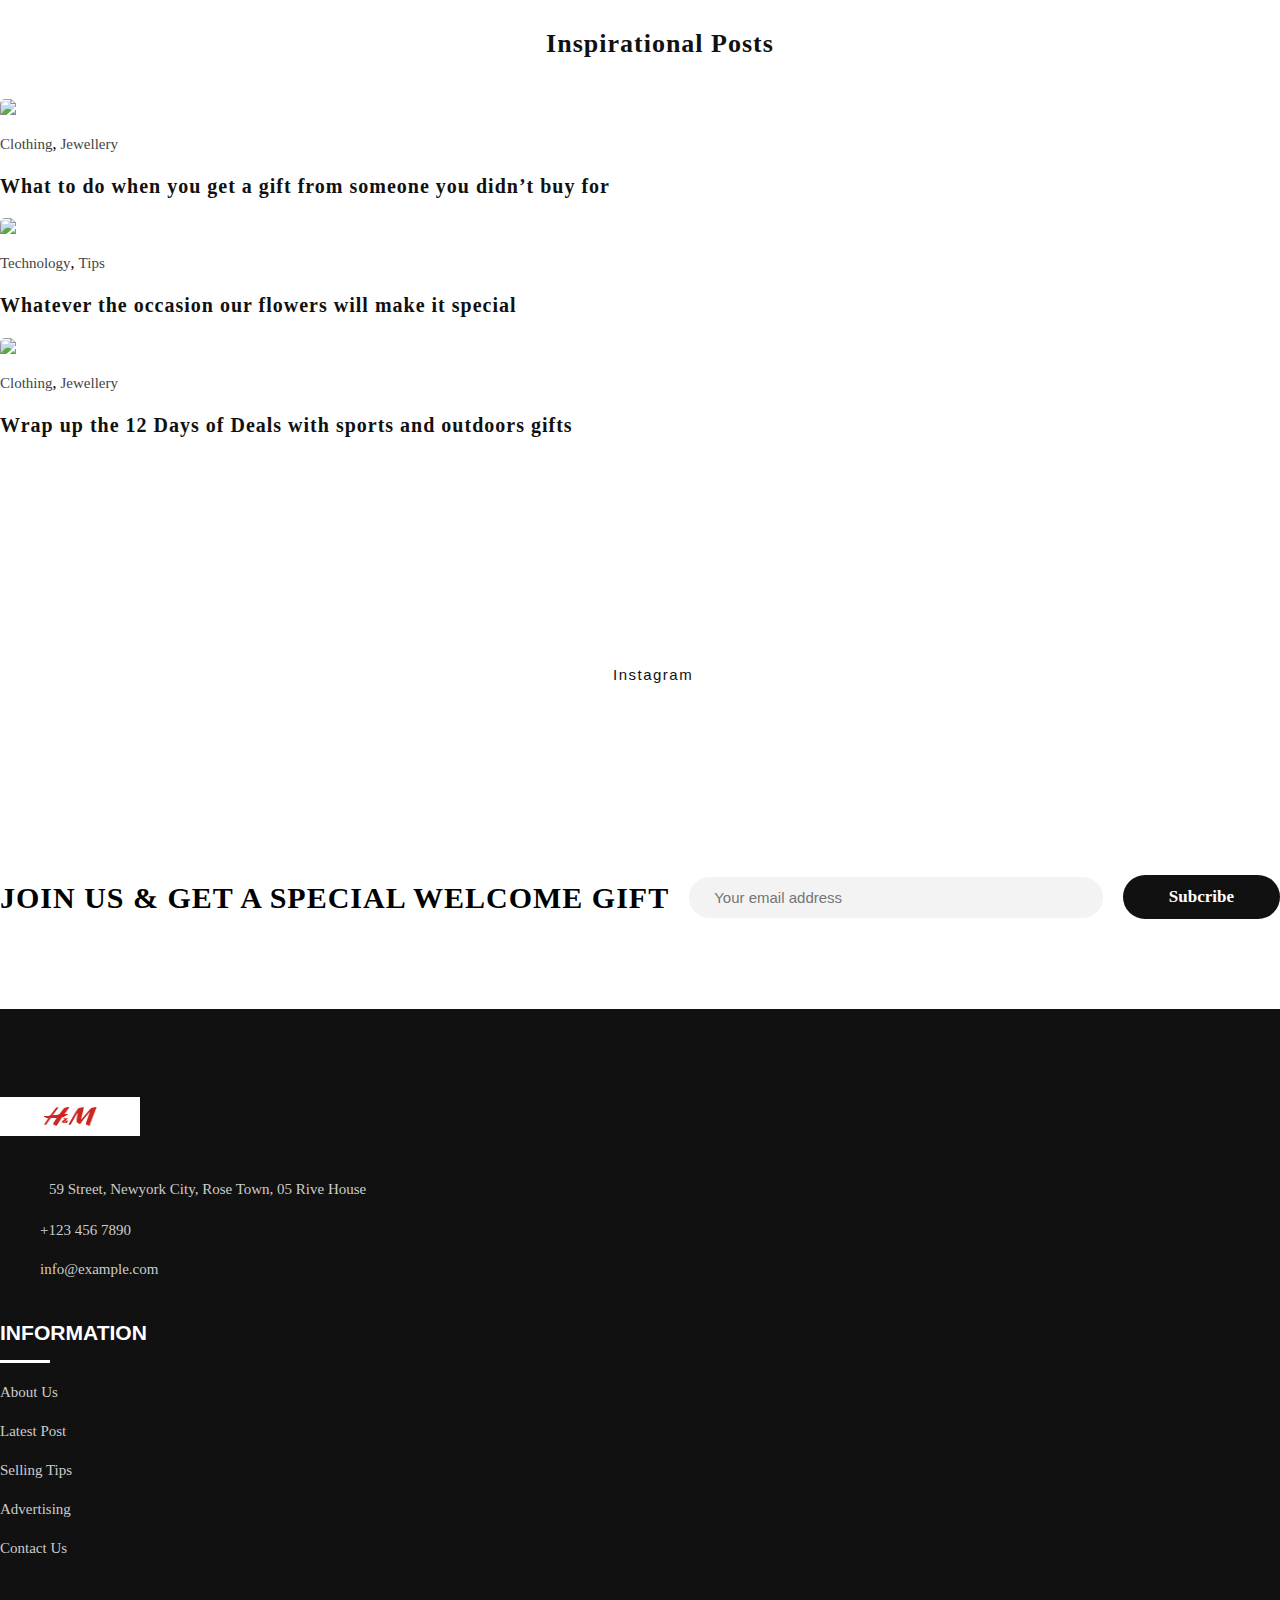
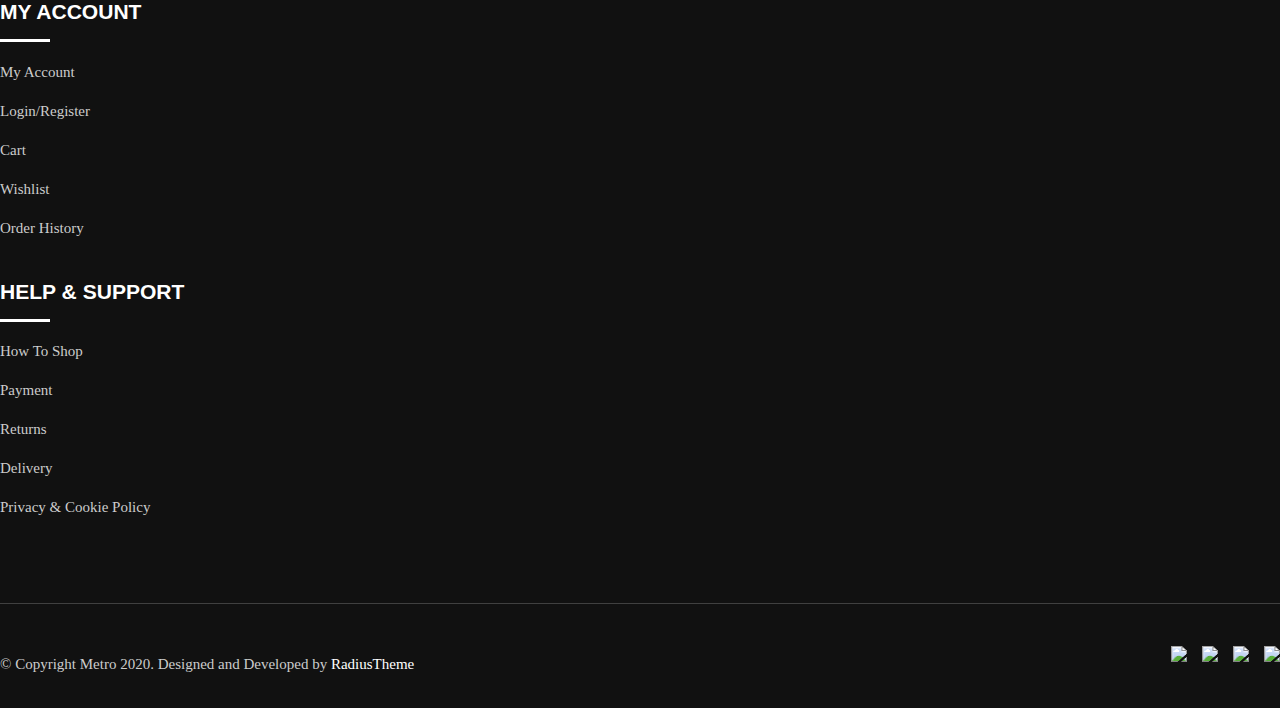
==== commit 489aa714: "fixing responsive and add ScrolltoTop" ====
--- a/Deploy to firebase/public/index.html
+++ b/Deploy to firebase/public/index.html
@@ -3,7 +3,7 @@
   <head>
     <title>title</title>
   <link rel="stylesheet" type="text/css" href="style.css">
-  <meta name="viewport" content="width=device-width, initial-scale=1, shrink-to-fit=no">
+  <meta name="viewport" content="width=device-width, initial-scale=1">
   <script src="https://kit.fontawesome.com/e9a6ecd83d.js" crossorigin="anonymous"></script>
   
   <script src="https://ajax.googleapis.com/ajax/libs/jquery/3.5.1/jquery.min.js"></script>
@@ -24,14 +24,17 @@
     
   </head>
   <body>
-    <div class="container container-fixed">
+    <a href="#" class="scrollup">
+    <i class="fa fa-angle-double-up">
+      
+    </i>
+  </a>
+  <div class="container-lg container-fluid container-fixed">
     <div class="col-12 ">
       <div class="header-rps">
         <div class="header-box-2">
           <div class="image-header-2">
-            <a href="#">
-              <img src="./hm-logo.jpg">
-            </a>
+            <a href="#"><img src="./image/hm-logo.jpg"></a>
           </div>
           <div class="d-flex ml-auto">
             <div class="icon-client">
@@ -685,7 +688,7 @@
       </div>
     </section>
     
-    <div class="main-show flex-lg-row flex-column">
+    <div class="main-show flex-lg-row flex-column" >
     <div class="col-lg-3 col-12 clo-box">
       <div class="categories">
         <img src="https://www.radiustheme.com/demo/wordpress/themes/metro/wp-content/themes/metro/assets/img/menubar.png">
@@ -741,7 +744,7 @@
         </div>
       </div>
 
-      <div class="main-intro">
+      <div class="main-intro m1" style="opacity: 1">
         <div class="box-content">
           <div class="this">
             <h3>Spring <span>Sale</span></h3>
@@ -750,14 +753,99 @@
             </p>
             <p class="explore"><a class="explore" href="#">EXPLORE NOW</a></p>
             <div class="number">
-              <a href="#"><span class="fix-number">01</span>
-              <a href="#"> /02 </a>
-              <a href="#">/ 03</a>
-            </div>
-          </div>
-        </div>
-
-        <div class="d-none d-md-block image-main">
+              <a  type="button"><span class="text-button1 fix-number">01</span>
+              <a  type="button">
+                <span>
+                  /
+                </span>
+                <span class="text-button2">
+                  02    
+                </span>
+              
+            </a>
+              <a type="button">
+                <span>
+                  / 
+                </span>
+                <span class="text-button3">
+                  03  
+                </span>
+              </a>
+            </div>
+          </div>
+        </div>
+
+        <div class="d-none d-md-block image-main" style="background: url('https://www.radiustheme.com/demo/wordpress/themes/metro/wp-content/uploads/2020/02/482x457.jpg') no-repeat center right; background-size: cover;">
+          
+        </div>
+      </div>
+      <div class="main-intro m2" style="display: none">
+        <div class="box-content">
+          <div class="this">
+            <h3>Spring <span>Sale</span></h3>
+            <p class="discribe">
+              New Modern Stylist Fashionable Men's Wear holder bag holder
+            </p>
+            <p class="explore"><a class="explore" href="#">EXPLORE NOW</a></p>
+            <div class="number">
+              <a  type="button"><span class="text-button1">01</span>
+              <a  type="button">
+                <span>
+                  /
+                </span>
+                <span class="text-button2 fix-number">
+                  02    
+                </span>
+              
+            </a>
+              <a type="button">
+                <span>
+                  / 
+                </span>
+                <span class="text-button3">
+                  03    
+                </span>
+              </a>
+            </div>
+          </div>
+        </div>
+
+        <div class="d-none d-md-block image-main" style="background: url('https://www.radiustheme.com/demo/wordpress/themes/metro/wp-content/uploads/2019/11/h8b.jpg' ) no-repeat center right; background-size: cover;">
+          
+        </div>
+      </div>
+      <div class="main-intro m3" style="display: none">
+        <div class="box-content">
+          <div class="this">
+            <h3>Spring <span>Sale</span></h3>
+            <p class="discribe">
+              New Modern Stylist Fashionable Men's Wear holder bag holder
+            </p>
+            <p class="explore"><a class="explore" href="#">EXPLORE NOW</a></p>
+            <div class="number">
+              <a  type="button"><span class="text-button1">01</span>
+              <a  type="button">
+                <span>
+                  /
+                </span>
+                <span class="text-button2">
+                  02    
+                </span>
+              
+            </a>
+              <a type="button">
+                <span>
+                  / 
+                </span>
+                <span class="text-button3 fix-number">
+                  03    
+                </span>
+              </a>
+            </div>
+          </div>
+        </div>
+
+        <div class="d-none d-md-block image-main" style="background: url('https://www.radiustheme.com/demo/wordpress/themes/metro/wp-content/uploads/2020/02/slider_11.jpg') no-repeat center right; background-size: cover;">
           
         </div>
       </div>
@@ -1105,7 +1193,7 @@
   
 
 
-  <div class="site-sale">
+  <div class="container-fluid site-sale">
     <div class="div-s">
       <div class="content-sale">
         <h2>End of Season Clearance Sale upto 30%</h2>
@@ -1117,7 +1205,7 @@
     </div>
     
   </div>
-  <div class="container">
+  <div class="container-lg container-fluid">
     <section class="row product-display">
       <div class="col-lg-6 mb-5 mb-lg-0 image-s">
         <div class="sweater">
@@ -1141,7 +1229,7 @@
   </div>
   
 
-  <section class="container news-post">
+  <section class="container-lg container-fluid news-post">
     <h3 class="title-p">Inspirational Posts</h3>
     <div class="flex-pb">
       <div class="row">
@@ -1291,7 +1379,7 @@
       </a>
     </div>
   </div>
-  <div class="container">
+  <div class="container-lg container-fluid">
     <section class="gift flex-md-row flex-column text-center">
       <h1>JOIN US & GET A SPECIAL WELCOME GIFT</h1>
       <input class="mt-md-0 mt-4 mb-md-0 mb-4 mt-md"type="email" placeholder="Your email address">
@@ -1300,7 +1388,7 @@
   </div>
   
   <div class="footer">
-    <div class="container container-footer">
+    <div class="container-lg container-fluid container-footer">
       <div class="row">
         <div class="col-lg-3 col-sm-6 list list-fix1">
           <ul class ="list-info">
@@ -1391,7 +1479,7 @@
     </div>
   </div>
   <div class="bottom-footer">
-    <div class="container flex-column flex-md-row mt-4 pb-4 container-bf">
+    <div class="container-lg container-fluid flex-column flex-md-row mt-4 pb-4 container-bf">
       <div class="d-md-block d-flex flex-column align-items-center  linked-sn">
         <ul>
           <li>
--- a/Deploy to firebase/public/style.css
+++ b/Deploy to firebase/public/style.css
@@ -11,7 +11,7 @@
 	text-decoration: none !important;
 }
 @media (min-width: 1400px){
-	.container{
+	.container-lg{
 		max-width: 1320px !important;
 		padding: 0 !important;
 	}
@@ -31,14 +31,45 @@
 	.intro-box .cover .list-style a p{
 		padding: 20px 20px 20px 40px !important;
 	}
-	
+	.main-show .clo-box .categories{
+		padding: 12px !important;
+	}
 }
 @media (max-width: 540px){
 	.intro-box .cover .list-style a p{
-		padding: 20px 0px 20px 20px !important;
+		padding: 12px 12px 12px 20px!important;
+		font-size: 15px !important;
 	}
 	.intro-box .cover .list-style i{
 		left: 122px !important;
+		font-size: 15px;
+	}
+	.intro-box .cover .icon-search i{
+		padding: 12px !important;
+	}
+	.intro-box .cover .list-style{
+		width: 160px !important;
+	}
+	.intro-box .cover .icon-search i{	
+		padding: 12px !important;
+	}
+	.intro-box .cover .list-style i {
+		top: 17px !important;
+	}
+	.intro-box .cover .searching input[type="text"]{
+		padding: 12px !important;
+		flex: 1 1 auto !important;
+    	width: 1% !important;
+    	font-size: 15px !important;
+	}
+	.col, .col-1, .col-10, .col-11, .col-12, .col-2, .col-3, .col-4, .col-5, .col-6, .col-7, .col-8, .col-9, .col-auto, .col-lg, .col-lg-1, .col-lg-10, .col-lg-11, .col-lg-12, .col-lg-2, .col-lg-3, .col-lg-4, .col-lg-5, .col-lg-6, .col-lg-7, .col-lg-8, .col-lg-9, .col-lg-auto, .col-md, .col-md-1, .col-md-10, .col-md-11, .col-md-12, .col-md-2, .col-md-3, .col-md-4, .col-md-5, .col-md-6, .col-md-7, .col-md-8, .col-md-9, .col-md-auto, .col-sm, .col-sm-1, .col-sm-10, .col-sm-11, .col-sm-12, .col-sm-2, .col-sm-3, .col-sm-4, .col-sm-5, .col-sm-6, .col-sm-7, .col-sm-8, .col-sm-9, .col-sm-auto, .col-xl, .col-xl-1, .col-xl-10, .col-xl-11, .col-xl-12, .col-xl-2, .col-xl-3, .col-xl-4, .col-xl-5, .col-xl-6, .col-xl-7, .col-xl-8, .col-xl-9, .col-xl-auto{
+		padding-left: 0 !important;
+		padding-right: 0 !important;
+	}
+}
+@media (max-width: 400px){
+	.intro-box .cover .list-style{
+		width: 380px !important;
 	}
 }
 .row{
@@ -46,8 +77,7 @@
 	margin-left: 0 !important;
 }
 .column-fixed{
-	width: auto !important;
-	margin: 0 auto !important;
+	
 }
 /*Footer-1*/
 .footer{
@@ -502,7 +532,7 @@
 .main-show .clo-box .categories{
 	background-color: #111;
 	color: #fff;
-	padding: 16px 0 16px 28px;
+	padding: 17px 0 18px 28px;
 	font-size: 20px;
 }
 .main-show .clo-box .categories img{
@@ -571,6 +601,7 @@
     border-radius: 3px;
 }
 .intro-box .cover .searching{
+	display: flex;
 	flex-grow: 1;
 }
 .intro-box .cover .searching input[type="text"]{
@@ -617,9 +648,12 @@
 }
 .intro-box .main-intro{
 	display: flex;
-	height: 498px;
+	height: 500px;
     margin-top: 20px;
     background-color: #f9f9f9;
+    transition: all 0.4s ease-in 0s;
+    opacity: 0;
+
 }
 .intro-box .main-intro .box-content{
 	width: 100%;
@@ -655,7 +689,9 @@
 	line-height: 26px;
 }
 .intro-box .main-intro .image-main{
-	background: url('https://www.radiustheme.com/demo/wordpress/themes/metro/wp-content/uploads/2020/02/482x457.jpg') no-repeat center right;
+	background-repeat: no-repeat;
+	background-position: center right;
+	background-size: cover;
 	width: 100%;
     background-size: cover;
 }
@@ -794,7 +830,7 @@
     font-family: sans-serif;
 }
 .site-sale .div-s .content-sale{
-	width: 385px;
+	max-width: 385px;
 	position: absolute;
     top: 27%;
     left: 10%;
@@ -1185,7 +1221,7 @@
 	margin-bottom: 30px;
 }
 .cart .product-container img{
-	
+	width: 100%;
 }
 .cart .product-container .image-p{
 	border-radius: 3px;
@@ -1324,4 +1360,22 @@
 	color: #111;
 	border-bottom: 2px solid #111;
 }
-/*sale-products component*/+/*sale-products component*/
+
+
+/*scroll top*/
+.scrollup{
+	background-color: #111;
+    position: fixed;
+    bottom: 30px;
+    right: 30px;
+    font-size: 16px;
+    text-align: center;
+    color: #fff;
+    width: 40px;
+    line-height: 40px;
+    z-index: 5;
+}
+.scrollup:hover{
+	color: #fff;
+}